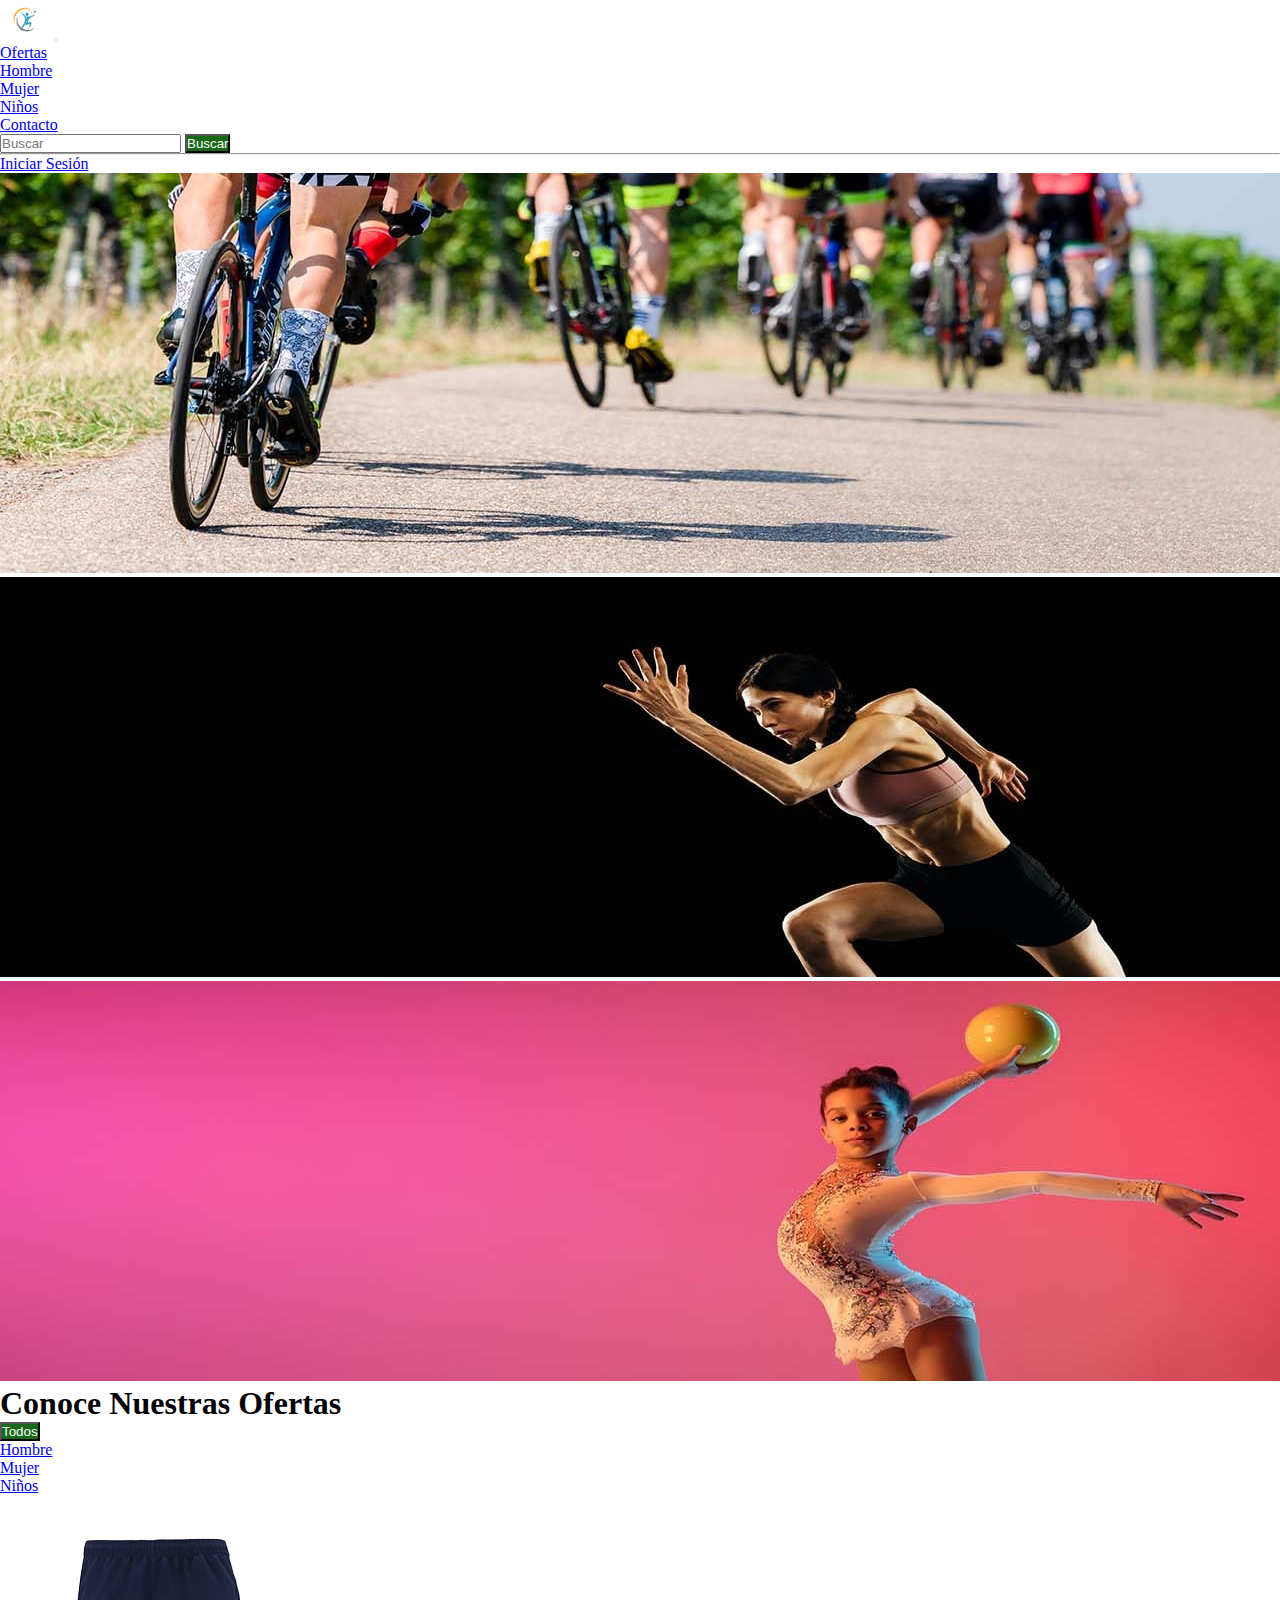
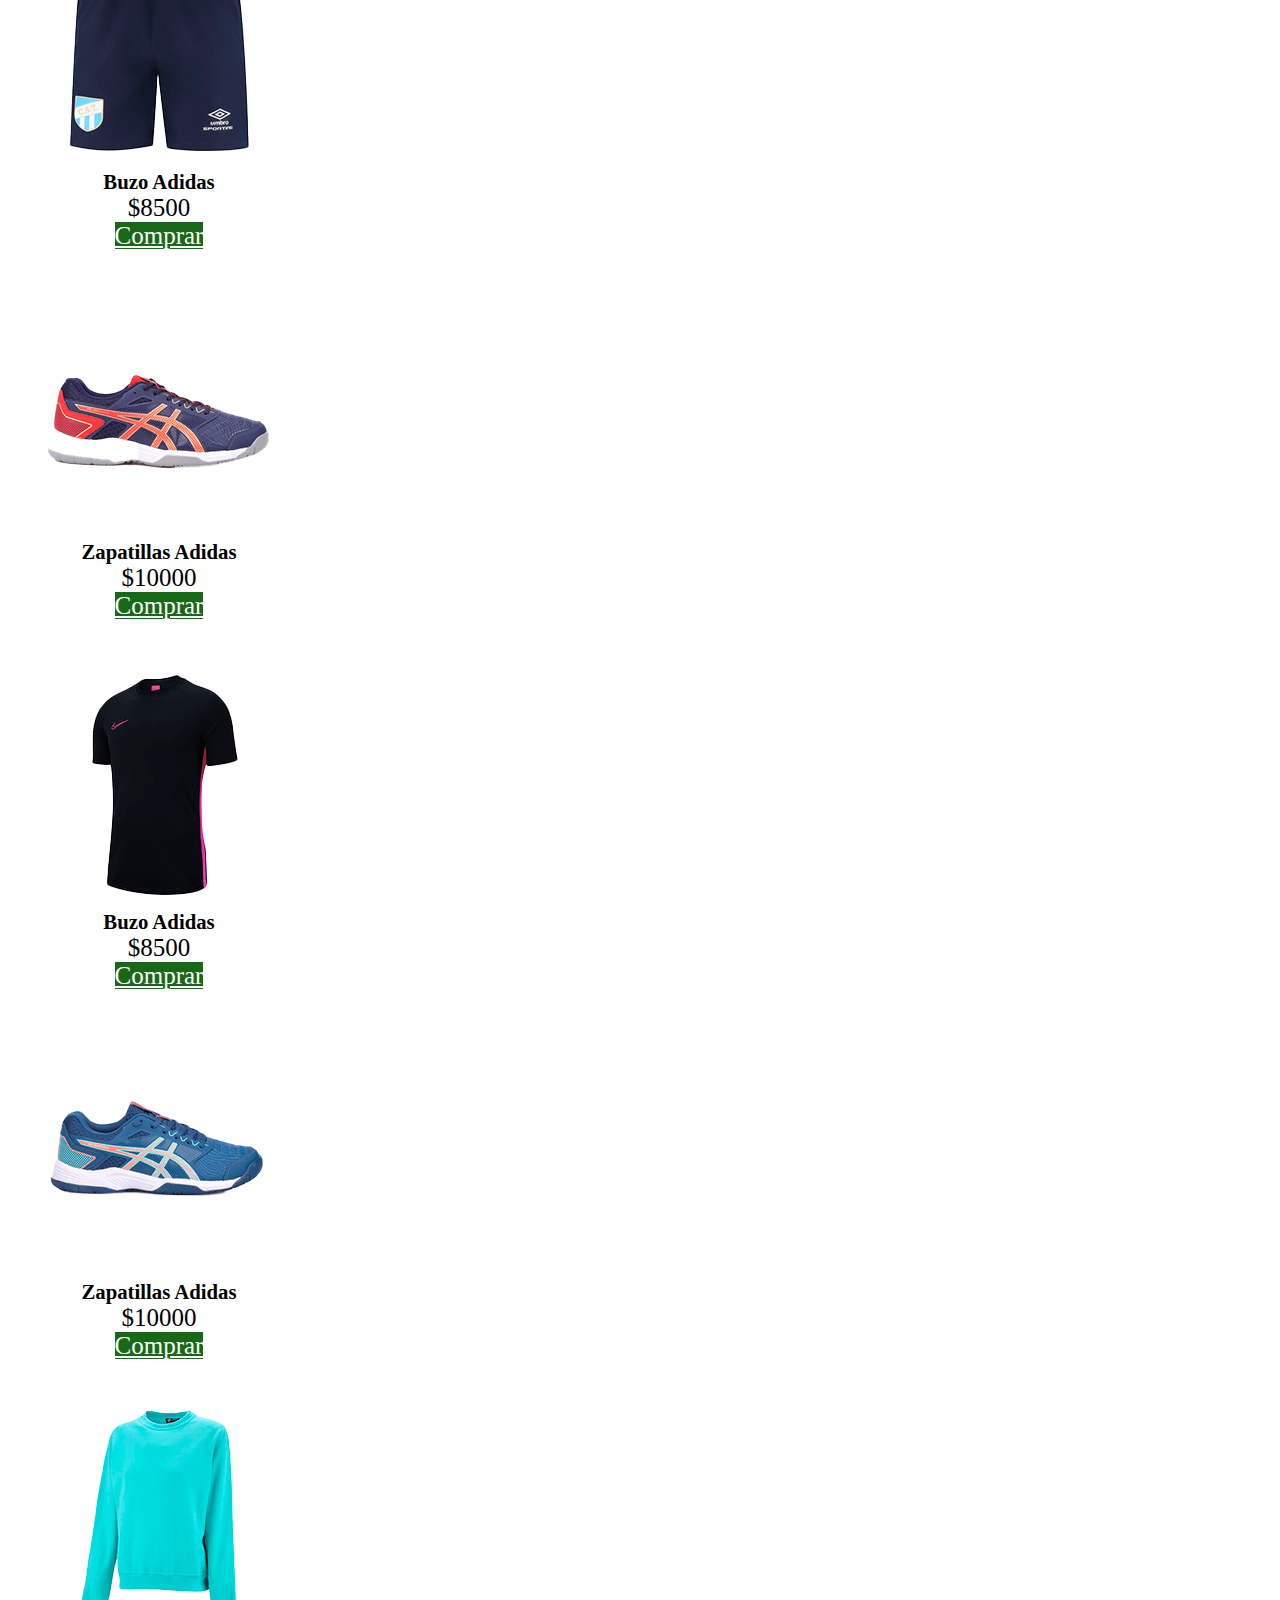
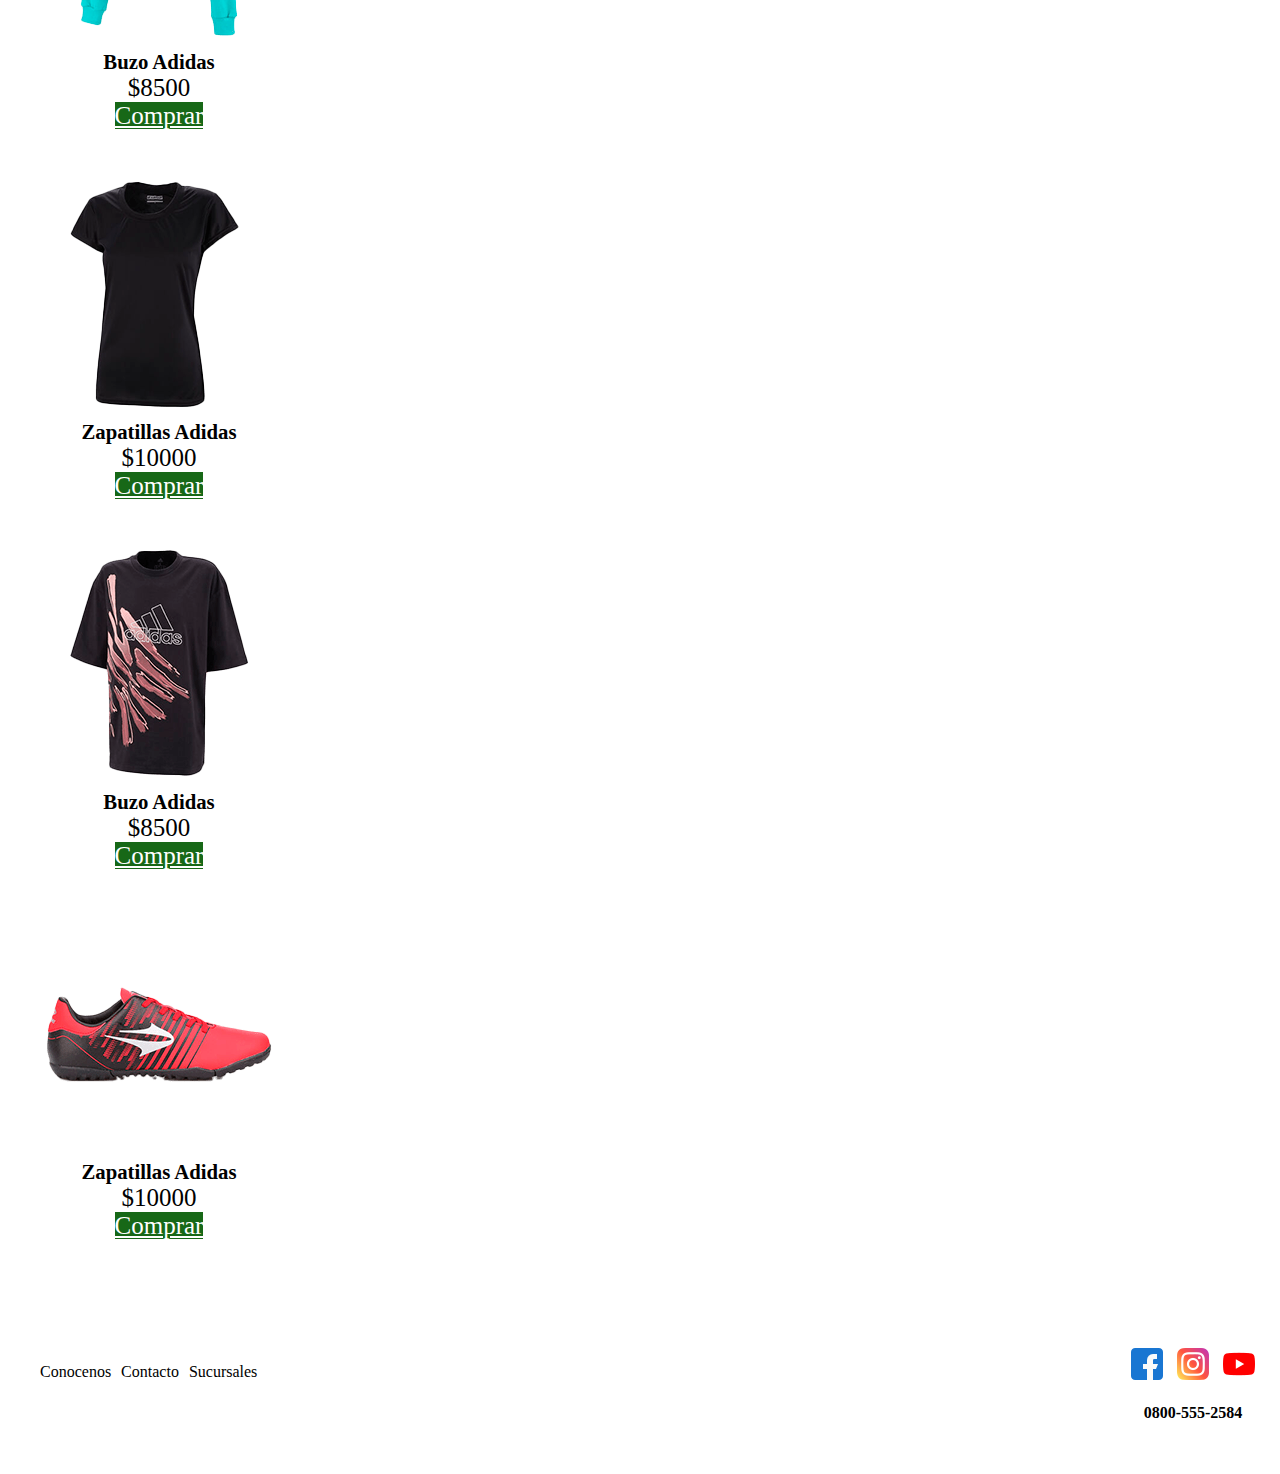
==== index.html @ 524934ec "Se corrige los martenes del margenes derecho e izquierdo del footer y del nav" ====
<!DOCTYPE html>
<html lang="en">
<head>
    <meta charset="UTF-8">
    <meta http-equiv="X-UA-Compatible" content="IE=edge">
    <meta name="viewport" content="width=device-width, initial-scale=1.0">
    <meta name="keywords" content="deportes, zapatillas, futbol, tennis, basketball, handball, indumentaria, addidas, nike, puma, reebook, argentina, boca, river, independiente, messi, barcelona, 
    psg, di maria, juventos, libertadores, buzos, camperas, abrigo, niños, mujer, hombre">
    <meta name="description" content="Nike - Addidas - Puma - Toda la ropa deportiva que buscas la encontras en SporNet, vas a encontrar los mejores precios y la mejor financiación. Acercate
    a cualquiera de nuestras sucursales">

    <title>SporNet - Nuestras Ofertas</title>

    <!--Fuentes-->
    

    <!--FAVICON-->
    <link  rel="icon"   href="asset/img/logo.png" type="image/png" />

    <!--Animaciones AOS-->
    <link href="https://unpkg.com/aos@2.3.1/dist/aos.css" rel="stylesheet">

    <!-- CSS only  Bootstrap-->
    <link href="https://cdn.jsdelivr.net/npm/bootstrap@5.2.0-beta1/dist/css/bootstrap.min.css" rel="stylesheet" integrity="sha384-0evHe/X+R7YkIZDRvuzKMRqM+OrBnVFBL6DOitfPri4tjfHxaWutUpFmBp4vmVor" crossorigin="anonymous">

    <!-- CSS Propio-->
    <link rel="stylesheet" href="asset/css/style.css">

</head>

<body class="container-fluid">

    <!--Fila para el navbar-->
    <div class="row bg-success">
        <div class="col-12">

            <nav class="navbar navbar-expand-lg">
                <div class="container-fluid">
                  <a class="navbar-brand col-lg-2 " href="index.html"><img class="logo w-25 rounded-circle" src="asset/img/logo.png" alt=""></a>
                  <button class="navbar-toggler" type="button" data-bs-toggle="collapse" data-bs-target="#navbarSupportedContent" aria-controls="navbarSupportedContent" aria-expanded="false" aria-label="Toggle navigation">
                    <span class="navbar-toggler-icon"></span>
                  </button>
                  <div class="collapse navbar-collapse" id="navbarSupportedContent">
                    <ul class="navbar-nav me-auto mb-2 mb-lg-0 col-lg-4">
                      <li class="nav-item">
                        <a class="nav-link active" aria-current="page" href="index.html">Ofertas</a>
                      </li>
                      <li class="nav-item">
                        <a class="nav-link" href="pages/hombre.html">Hombre</a>
                      </li>
                      <li class="nav-item">
                        <a class="nav-link" href="pages/mujer.html">Mujer</a>
                      </li>
                      <li class="nav-item">
                        <a class="nav-link" href="pages/ninos.html">Niños</a>
                      </li>
                      <li class="nav-item">
                        <a class="nav-link" href="pages/contacto.html">Contacto</a>
                      </li>                      
                    </ul>
                    
                    <form class="d-flex col-lg-4" role="search">
                      <input class="form-control me-2 " type="search" placeholder="Buscar" aria-label="Search">
                      <button class="btn btn-outline-dark" type="submit">Buscar</button>
                    </form>

                    <hr>
                    <a class="nav-link col-lg-2 mx-2 text-end" href="#">Iniciar Sesión</a>
                  </div>
                </div>
              </nav>
        </div>
    </div>
    <!-- Fin Fila para el navbar-->


    <!-- Fila para la imagen principal de cada seccion-->

    <div class="row">

      <div class="col-12">

        <div class="row" data-aos="fade-right" data-aos-delay="200">
          <div class="col-12">
            <div id="carouselExampleSlidesOnly" class="carousel slide"  data-bs-ride="carousel">
              <div class="carousel-inner">
                <div class="carousel-item active" data-bs-interval="3000">
                  <img src="asset/img/carousel/h1.jpg" class="d-block w-100" alt="...">
                </div>
                <div class="carousel-item" data-bs-interval="3000">
                  <img src="asset/img/carousel/m1.jpg" class="d-block w-100" alt="...">
                </div>
                <div class="carousel-item" data-bs-interval="3000">
                  <img src="asset/img/carousel/n1.jpg" class="d-block w-100" alt="...">
                </div>
              </div>
            </div>
          </div>
        </div>

      </div>

    </div>


    <!-- Fin para la imagen principal (carosul) de cada seccion-->


    <!-- Fila para la seccion de pruductos-->

    <div class="row">

        <div class="col-12">
          <main class="main">

              <h1 class="my-4 text-center">Conoce Nuestras Ofertas</h1>

              <div class="dropdown my-4 text-center">
                <button class="btn btn-success dropdown-toggle px-5 py-0" type="button" id="dropdownMenuButton1" data-bs-toggle="dropdown" aria-expanded="false">
                  Todos
                </button>
                <ul class="dropdown-menu" aria-labelledby="dropdownMenuButton1">
                  <li><a class="dropdown-item" href="#">Hombre</a></li>
                  <li><a class="dropdown-item" href="#">Mujer</a></li>
                  <li><a class="dropdown-item" href="#">Niños</a></li>
                </ul>
              </div>

              <!--Productos-->

              <div class="productos d-flex flex-wrap justify-content-center my-4">

                  <div class="card shadow-sm bg-body rounded tarjeta" style="width: 18rem;">
                    <img src="asset/img/productos/hombre/h0.png" class="card-img-top w-75 container-fluid" alt="...">
                    <div class="card-body text-center">
                      <h5 class="card-title">Buzo Adidas</h5>
                      <p class="card-text">$8500</p>
                      
                      <a href="#" class="btn">Comprar</a>
                    </div>
                  </div>

                  <div class="card shadow-sm bg-body rounded tarjeta" style="width: 18rem;">
                    <img src="asset/img/productos/hombre/H1.png" class="card-img-top w-75 container-fluid" alt="...">
                    <div class="card-body text-center">
                      <h5 class="card-title">Zapatillas Adidas</h5>
                      <p class="card-text">$10000</p>
                      <a href="#" class="btn">Comprar</a>
                    </div>
                  </div>

                  <div class="card shadow-sm bg-body rounded tarjeta" style="width: 18rem;">
                    <img src="asset/img/productos/hombre/H2.png" class="card-img-top w-75 container-fluid" alt="...">
                    <div class="card-body text-center">
                      <h5 class="card-title">Buzo Adidas</h5>
                      <p class="card-text">$8500</p>
                      <a href="#" class="btn">Comprar</a>
                    </div>
                  </div>

                  <div class="card shadow-sm bg-body rounded tarjeta" style="width: 18rem;">
                    <img src="asset/img/productos/mujer/M1.png" class="card-img-top w-75 container-fluid" alt="...">
                    <div class="card-body text-center">
                      <h5 class="card-title">Zapatillas Adidas</h5>
                      <p class="card-text">$10000</p>
                      <a href="#" class="btn">Comprar</a>
                    </div>
                  </div>

                  <div class="card shadow-sm bg-body rounded tarjeta" style="width: 18rem;">
                    <img src="asset/img/productos/mujer/M2.png" class="card-img-top w-75 container-fluid" alt="...">
                    <div class="card-body text-center">
                      <h5 class="card-title">Buzo Adidas</h5>
                      <p class="card-text">$8500</p>
                      <a href="#" class="btn">Comprar</a>
                    </div>
                  </div>

                  <div class="card shadow-sm bg-body rounded tarjeta" style="width: 18rem;">
                    <img src="asset/img/productos/mujer/M3.png" class="card-img-top w-75 container-fluid" alt="...">
                    <div class="card-body text-center">
                      <h5 class="card-title">Zapatillas Adidas</h5>
                      <p class="card-text">$10000</p>
                      <a href="#" class="btn">Comprar</a>
                    </div>
                  </div>

                  <div class="card shadow-sm bg-body rounded tarjeta" style="width: 18rem;">
                    <img src="asset/img/productos/ninos/N1.png" class="card-img-top w-75 container-fluid" alt="...">
                    <div class="card-body text-center">
                      <h5 class="card-title">Buzo Adidas</h5>
                      <p class="card-text">$8500</p>
                      <a href="#" class="btn">Comprar</a>
                    </div>
                  </div>

                  <div class="card shadow-sm bg-body rounded tarjeta" style="width: 18rem;">
                    <img src="asset/img/productos/ninos/N2.png" class="card-img-top w-75 container-fluid" alt="...">
                    <div class="card-body text-center">
                      <h5 class="card-title">Zapatillas Adidas</h5>
                      <p class="card-text">$10000</p>
                      <a href="#" class="btn">Comprar</a>
                    </div>
                  </div>

              </div>


          </main>
        </div>

    </div>
    <!-- Fin  para la seccion de pruductos-->



    <!-- Fila para footer-->
    <div class="row bg-success">
      <div class="col-12">

          <footer class="footer ">
              <div class="linkFooter col-12 col-lg-3 justify-content-center">
                  <a href="#"><li>Conocenos</li></a>
                  <a href="pages/contacto.html"><li>Contacto</li></a>
                  <a href="#"><li>Sucursales</li></a>
              </div>
      
              <div class="col-9 col-sm-7 col-md-6 col-lg-4">
                  <iframe class="footerIframe" src="https://www.google.com/maps/embed?pb=!1m18!1m12!1m3!1d3283.864889562669!2d-58.40855568491956!3d-34.60757788045854!2m3!1f0!2f0!3f0!3m2!1i1024!2i768!4f13.1!3m3!1m2!1s0x95bccaf279904e55%3A0xa736a6eaf2689b2c!2sSolo%20Deportes!5e0!3m2!1ses!2sar!4v1653153748368!5m2!1ses!2sar" width="300" height="250" style="border:0;" allowfullscreen="" loading="lazy" referrerpolicy="no-referrer-when-downgrade">
                  Ubicación</iframe>
              </div>
      
              <div class="redesFooter col-12 col-lg-3 text-center">
              
                  <div>
                      <a href="#"><img src="asset/img/iconosRedes/facebook.png" alt=""></a> <!--Facebook-->
                      <a href="#"><img src="asset/img/iconosRedes/instagram.png" alt=""></a> <!--Instagram-->
                      <a href="#"><img src="asset/img/iconosRedes/youtube.png" alt=""></a> <!--YouTube-->
                  </div>                

                  <p class="telFooter">0800-555-2584</p>
              </div>
          </footer>

      </div>
    </div>
    
    <!-- Fin Fila para footer-->

    <!--JS para animaciones AOS-->
    <script src="https://unpkg.com/aos@2.3.1/dist/aos.js"></script>
    <script>
      AOS.init();
    </script>

    <!-- JavaScript Bundle with Popper -->
    <script src="https://cdn.jsdelivr.net/npm/bootstrap@5.2.0-beta1/dist/js/bootstrap.bundle.min.js" integrity="sha384-pprn3073KE6tl6bjs2QrFaJGz5/SUsLqktiwsUTF55Jfv3qYSDhgCecCxMW52nD2" crossorigin="anonymous"></script>

</body>

</html>
---- asset/css/style.css ----
@charset "UTF-8";
/*Reseteo*/
* {
  padding: 0;
  margin: 0;
  box-sizing: border-box;
}

/*Variables*/
/*Se crea esta variable para cumplior con las consignas del desafio ya que no haria falta porqueno se reutiliza muchas veces*/
/*Estilos para las card cuando se pasa por encima*/
/* .tarjeta:hover{
    border: 3px solid $colorLink;
    margin-bottom: 0px;
    cursor: pointer;
} */
/*Se realiza map-get()*/
.tarjeta {
  color: #000;
  font-size: 25px;
  text-align: center;
  padding: 15px;
  margin: 15px;
  border-radius: 20px;
}
.tarjeta:hover {
  border: 3px solid #000;
  margin-bottom: 0px;
  cursor: pointer;
}

/*Modificamos algunos propiedades de la clase btn*/
.btn, .btn-contacto {
  background-color: rgb(23, 104, 23);
  color: white;
}
.btn:hover, .btn-contacto:hover {
  background-color: rgb(26, 63, 26);
  box-shadow: 2px 2px 2px black inset;
  color: white;
}

/*Reutilizamos la clase btn y extendemos para agregar propiedades a los botones del formulario del contacto*/
.btn-contacto {
  background-color: rgb(67, 196, 55);
  padding: 10px 30px;
}
.btn-contacto:hover {
  background-color: rgb(17, 122, 61);
  color: white;
}

/*Footer*/ /*El footer no lo sacamos de Bootstrap, se generó de 0, como así tambien sus estilos*/
/*Se crea mixin para reutilizar el display flex y flex-direction del footer ya que utilizan las mias propiedades*/
.footer {
  /* display: flex;
  flex-direction: column; */
  display: flex;
  flex-direction: column;
  align-items: center;
  padding: 10px 20px;
}
.footer .linkFooter {
  display: flex;
  list-style: none;
  margin: 20px 15px;
}
.footer .linkFooter a {
  color: #000; /*#37b611*/
  text-decoration: none;
  margin: 0 5px;
  font-weight: 500;
}
.footer .linkFooter a:hover {
  font-size: 1.5em;
  margin: 0;
}
.footer .footerIframe {
  width: 100%;
  height: 95%;
  margin: 15px 0;
}
.footer .redesFooter {
  /* display: flex;
  flex-direction: column; */
  display: flex;
  flex-direction: column;
  color: #000;
  margin-top: 25px;
}
.footer .redesFooter h3 {
  margin-bottom: 20px;
  text-align: center;
}
.footer .redesFooter a {
  margin: 0 5px;
}
.footer .redesFooter img:hover {
  width: 25px;
  height: 25px;
}
.footer .redesFooter .telFooter {
  text-align: center;
  margin-top: 20px;
  font-weight: bold;
}

/* ********* ANIMACIONES ***************/
/*Header*/
.logo {
  width: 50px;
  animation-duration: 4s;
  animation-name: aparecer;
  animation-iteration-count: 1;
}

/*Se agrega esta animacion sobre el logo, al iniciar al pagina aparece el logo*/
@keyframes aparecer {
  0% {
    opacity: 0;
  }
  100% {
    opacity: 1;
  }
}
/****** MEDIA QUERIES******/
@media (min-width: 1200px) {
  /*El grid es igual ya que no modifican las ubiucaciones de las partes del contenedor general*/
  /*Lo unico que se modifica es la ubicacion de los productos*/
  /*y cuando utilicemnos boostrap voy a modificar el header y menu para la version mobile*/
  .footer {
    display: flex;
    flex-direction: row;
    justify-content: space-between;
  }
}/*# sourceMappingURL=style.css.map */
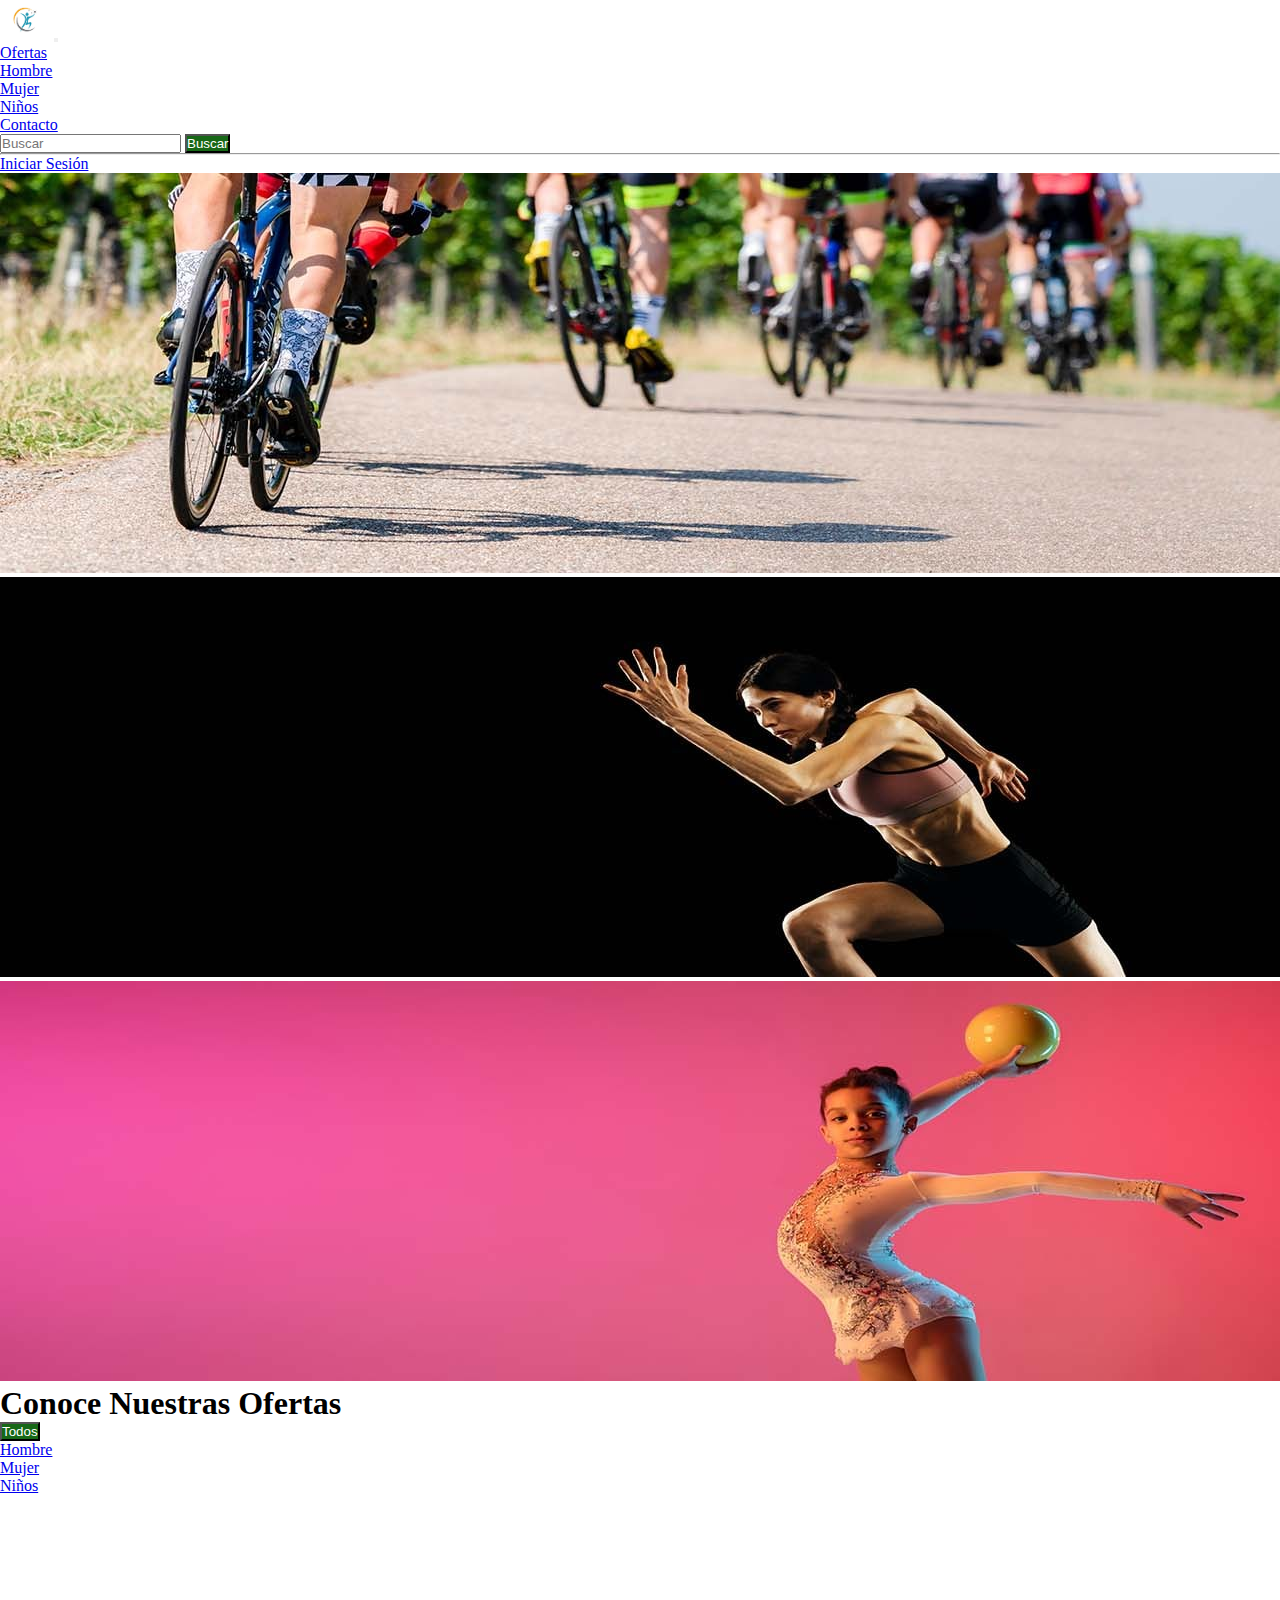
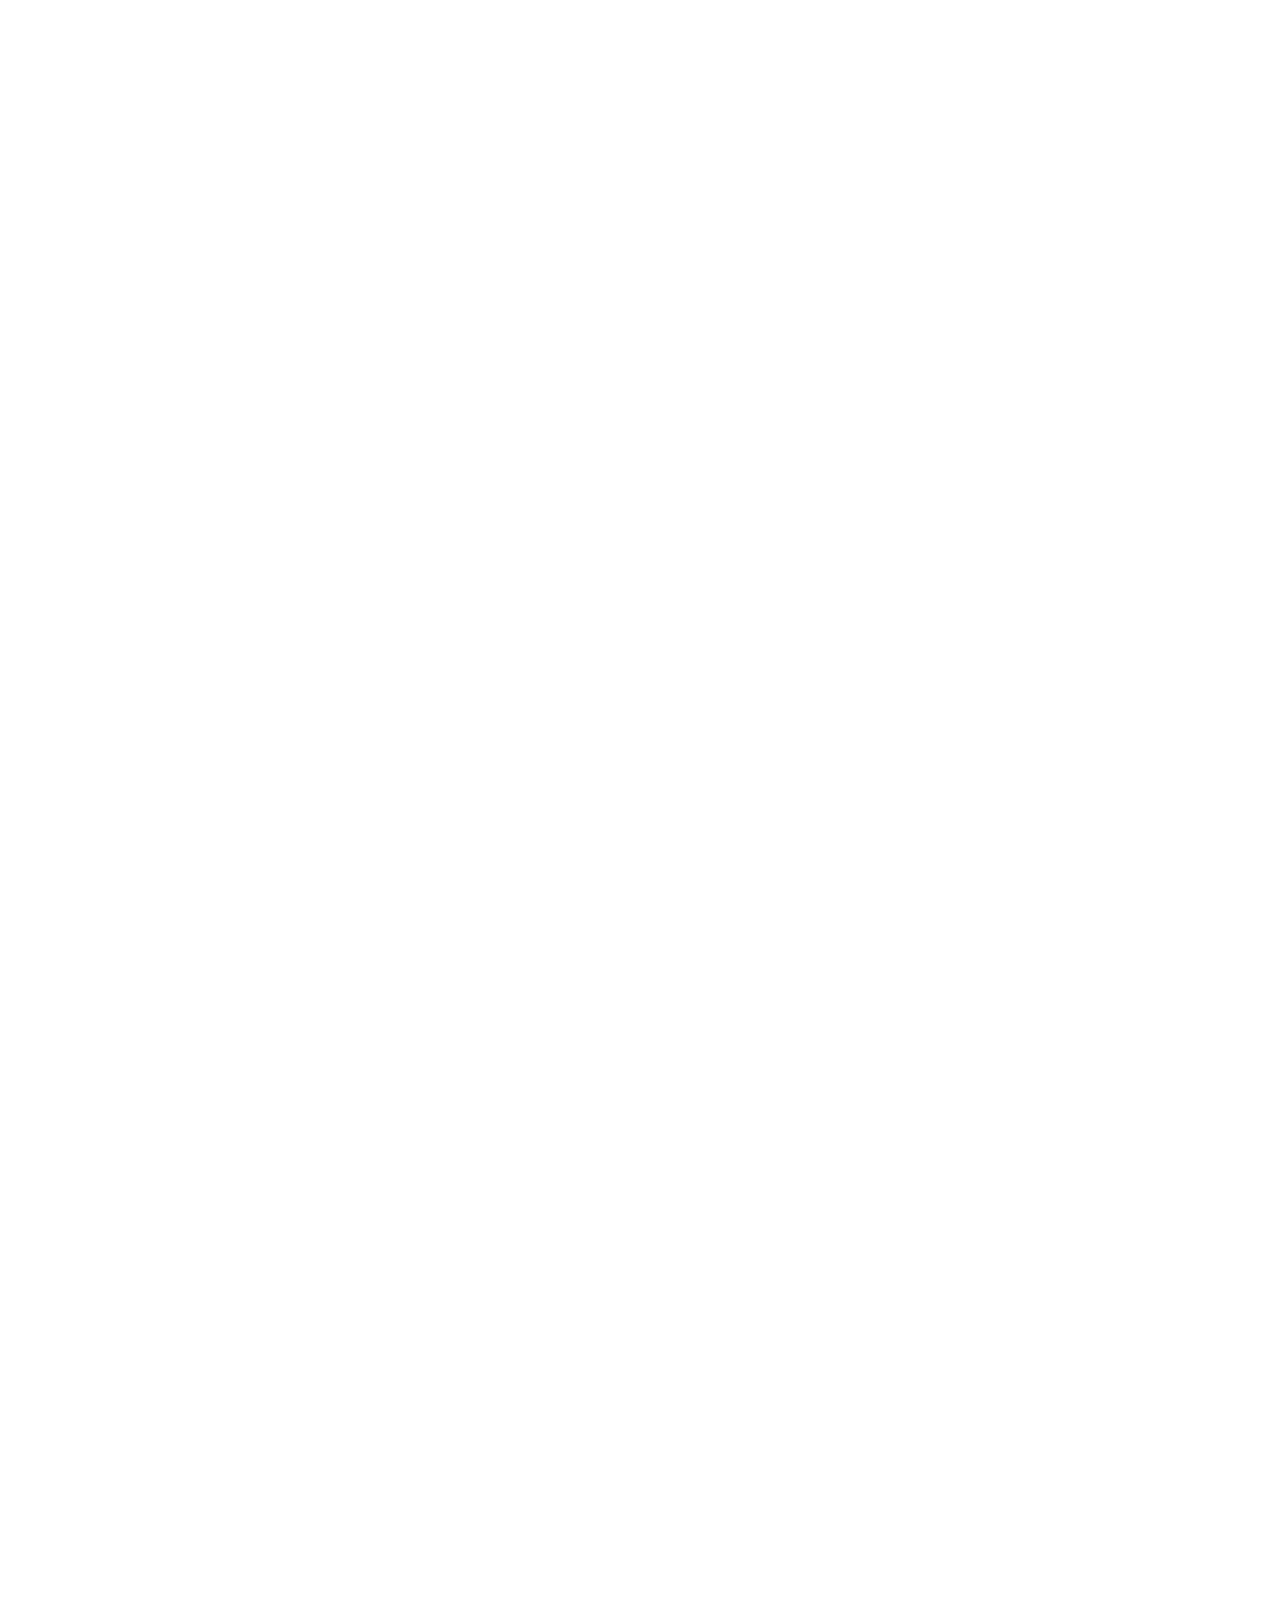
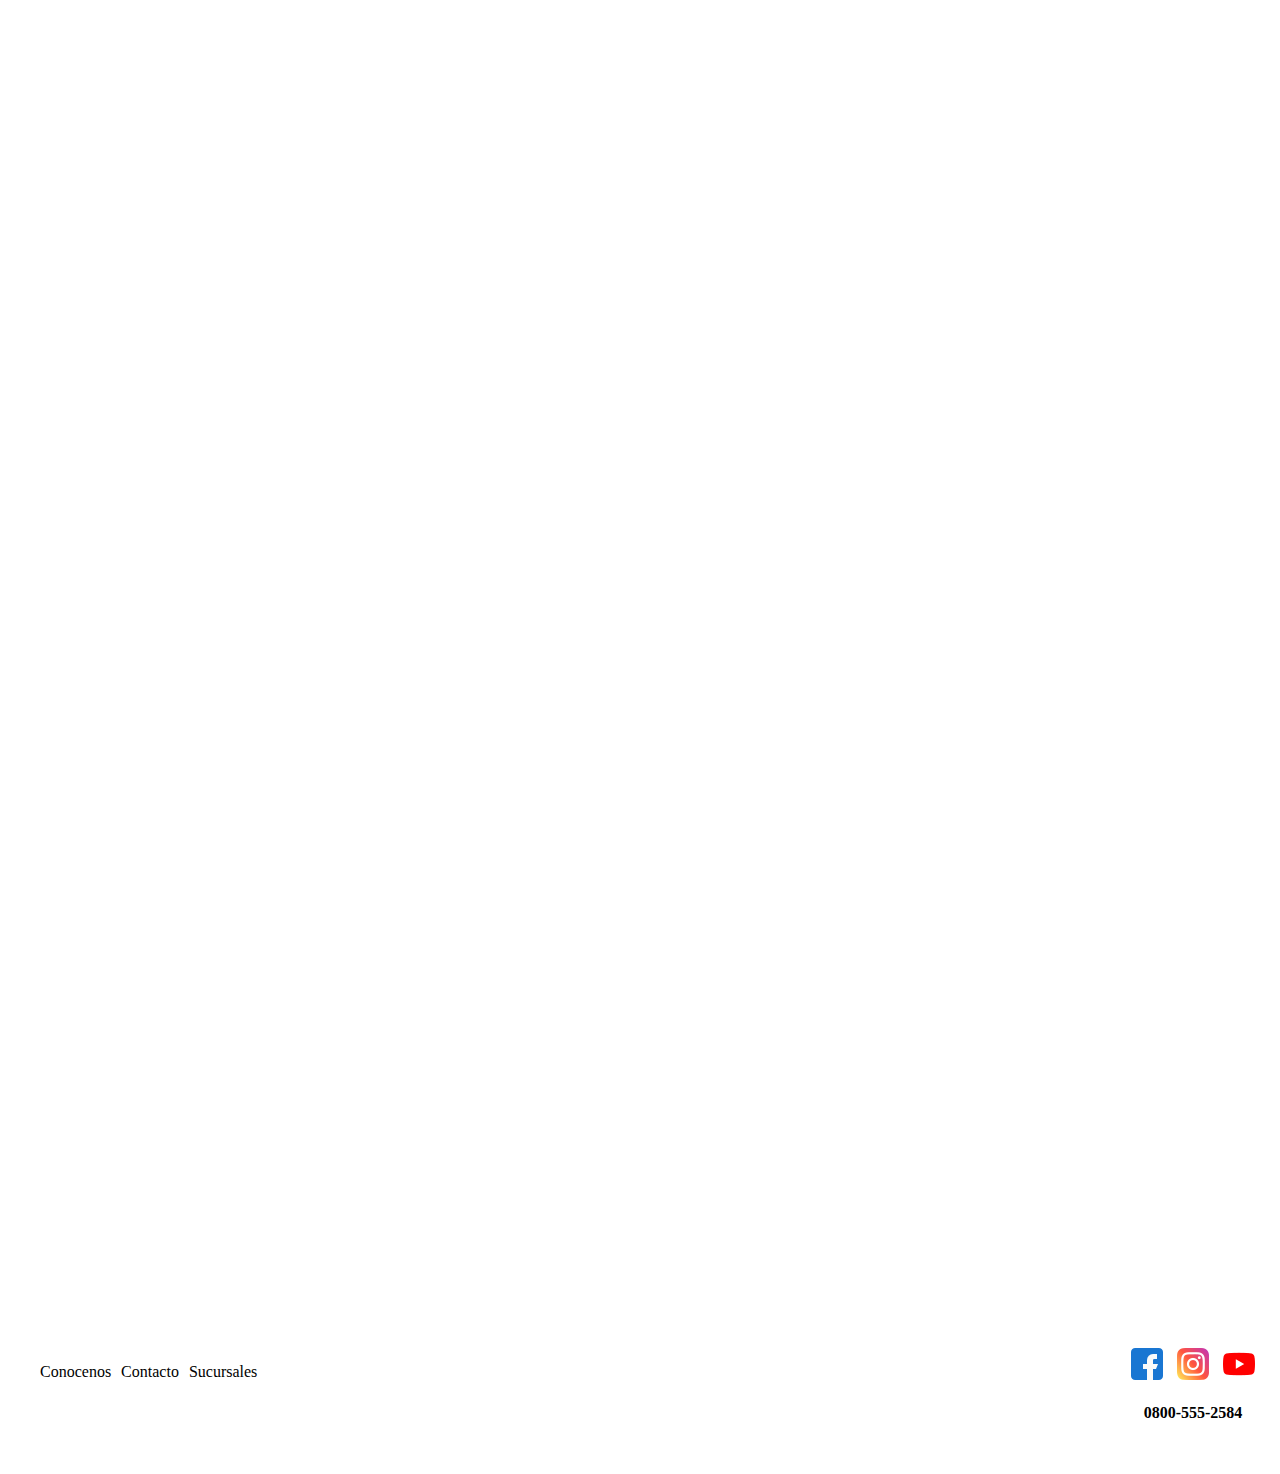
==== commit 990b4043: "Se agrega estilos a las tarjetas, atributo alt a las img, link a las redes sociales con atributo tar" ====
--- a/index.html
+++ b/index.html
@@ -31,12 +31,12 @@
 <body class="container-fluid">
 
     <!--Fila para el navbar-->
-    <div class="row bg-success">
+    <div class="row bg-success sticky-top">
         <div class="col-12">
 
             <nav class="navbar navbar-expand-lg">
                 <div class="container-fluid">
-                  <a class="navbar-brand col-lg-2 " href="index.html"><img class="logo w-25 rounded-circle" src="asset/img/logo.png" alt=""></a>
+                  <a class="navbar-brand col-lg-2 " href="index.html"><img class="logo w-25 rounded-circle" src="asset/img/logo.png" alt="Logo de SporNet"></a>
                   <button class="navbar-toggler" type="button" data-bs-toggle="collapse" data-bs-target="#navbarSupportedContent" aria-controls="navbarSupportedContent" aria-expanded="false" aria-label="Toggle navigation">
                     <span class="navbar-toggler-icon"></span>
                   </button>
@@ -81,17 +81,17 @@
       <div class="col-12">
 
         <div class="row" data-aos="fade-right" data-aos-delay="200">
-          <div class="col-12">
+          <div class="col-12 px-0">
             <div id="carouselExampleSlidesOnly" class="carousel slide"  data-bs-ride="carousel">
               <div class="carousel-inner">
                 <div class="carousel-item active" data-bs-interval="3000">
-                  <img src="asset/img/carousel/h1.jpg" class="d-block w-100" alt="...">
+                  <img src="asset/img/carousel/h1.jpg" class="d-block w-100" alt="imagen ciclistas">
                 </div>
                 <div class="carousel-item" data-bs-interval="3000">
-                  <img src="asset/img/carousel/m1.jpg" class="d-block w-100" alt="...">
+                  <img src="asset/img/carousel/m1.jpg" class="d-block w-100" alt="imagen mujer corriendo">
                 </div>
                 <div class="carousel-item" data-bs-interval="3000">
-                  <img src="asset/img/carousel/n1.jpg" class="d-block w-100" alt="...">
+                  <img src="asset/img/carousel/n1.jpg" class="d-block w-100" alt="imagen niña gimnasia artistica">
                 </div>
               </div>
             </div>
@@ -130,8 +130,8 @@
 
               <div class="productos d-flex flex-wrap justify-content-center my-4">
 
-                  <div class="card shadow-sm bg-body rounded tarjeta" style="width: 18rem;">
-                    <img src="asset/img/productos/hombre/h0.png" class="card-img-top w-75 container-fluid" alt="...">
+                  <div class="card bg-body tarjeta" style="width: 18rem;" data-aos="fade-down" data-aos-easing="linear" data-aos-duration="600">
+                    <img src="asset/img/productos/hombre/h0.png" class="card-img-top w-75 container-fluid" alt="Short Atletico de Tucuman">
                     <div class="card-body text-center">
                       <h5 class="card-title">Buzo Adidas</h5>
                       <p class="card-text">$8500</p>
@@ -140,62 +140,62 @@
                     </div>
                   </div>
 
-                  <div class="card shadow-sm bg-body rounded tarjeta" style="width: 18rem;">
-                    <img src="asset/img/productos/hombre/H1.png" class="card-img-top w-75 container-fluid" alt="...">
-                    <div class="card-body text-center">
-                      <h5 class="card-title">Zapatillas Adidas</h5>
-                      <p class="card-text">$10000</p>
-                      <a href="#" class="btn">Comprar</a>
-                    </div>
-                  </div>
-
-                  <div class="card shadow-sm bg-body rounded tarjeta" style="width: 18rem;">
-                    <img src="asset/img/productos/hombre/H2.png" class="card-img-top w-75 container-fluid" alt="...">
-                    <div class="card-body text-center">
-                      <h5 class="card-title">Buzo Adidas</h5>
-                      <p class="card-text">$8500</p>
-                      <a href="#" class="btn">Comprar</a>
-                    </div>
-                  </div>
-
-                  <div class="card shadow-sm bg-body rounded tarjeta" style="width: 18rem;">
-                    <img src="asset/img/productos/mujer/M1.png" class="card-img-top w-75 container-fluid" alt="...">
-                    <div class="card-body text-center">
-                      <h5 class="card-title">Zapatillas Adidas</h5>
-                      <p class="card-text">$10000</p>
-                      <a href="#" class="btn">Comprar</a>
-                    </div>
-                  </div>
-
-                  <div class="card shadow-sm bg-body rounded tarjeta" style="width: 18rem;">
-                    <img src="asset/img/productos/mujer/M2.png" class="card-img-top w-75 container-fluid" alt="...">
-                    <div class="card-body text-center">
-                      <h5 class="card-title">Buzo Adidas</h5>
-                      <p class="card-text">$8500</p>
-                      <a href="#" class="btn">Comprar</a>
-                    </div>
-                  </div>
-
-                  <div class="card shadow-sm bg-body rounded tarjeta" style="width: 18rem;">
-                    <img src="asset/img/productos/mujer/M3.png" class="card-img-top w-75 container-fluid" alt="...">
-                    <div class="card-body text-center">
-                      <h5 class="card-title">Zapatillas Adidas</h5>
-                      <p class="card-text">$10000</p>
-                      <a href="#" class="btn">Comprar</a>
-                    </div>
-                  </div>
-
-                  <div class="card shadow-sm bg-body rounded tarjeta" style="width: 18rem;">
-                    <img src="asset/img/productos/ninos/N1.png" class="card-img-top w-75 container-fluid" alt="...">
-                    <div class="card-body text-center">
-                      <h5 class="card-title">Buzo Adidas</h5>
-                      <p class="card-text">$8500</p>
-                      <a href="#" class="btn">Comprar</a>
-                    </div>
-                  </div>
-
-                  <div class="card shadow-sm bg-body rounded tarjeta" style="width: 18rem;">
-                    <img src="asset/img/productos/ninos/N2.png" class="card-img-top w-75 container-fluid" alt="...">
+                  <div class="card bg-body  tarjeta" style="width: 18rem;" data-aos="fade-down" data-aos="fade-down" data-aos-easing="linear" data-aos-duration="600">
+                    <img src="asset/img/productos/hombre/H1.png" class="card-img-top w-75 container-fluid" alt="Zapatillas Ascis">
+                    <div class="card-body text-center">
+                      <h5 class="card-title">Zapatillas Adidas</h5>
+                      <p class="card-text">$10000</p>
+                      <a href="#" class="btn">Comprar</a>
+                    </div>
+                  </div>
+
+                  <div class="card bg-body tarjeta" style="width: 18rem;" data-aos="fade-down" data-aos="fade-down" data-aos-easing="linear" data-aos-duration="600">
+                    <img src="asset/img/productos/hombre/H2.png" class="card-img-top w-75 container-fluid" alt="Remera Nike">
+                    <div class="card-body text-center">
+                      <h5 class="card-title">Buzo Adidas</h5>
+                      <p class="card-text">$8500</p>
+                      <a href="#" class="btn">Comprar</a>
+                    </div>
+                  </div>
+
+                  <div class="card bg-body tarjeta" style="width: 18rem;" data-aos="fade-down" data-aos="fade-down" data-aos-easing="linear" data-aos-duration="600">
+                    <img src="asset/img/productos/mujer/M1.png" class="card-img-top w-75 container-fluid" alt="Zapatillas Ascis">
+                    <div class="card-body text-center">
+                      <h5 class="card-title">Zapatillas Adidas</h5>
+                      <p class="card-text">$10000</p>
+                      <a href="#" class="btn">Comprar</a>
+                    </div>
+                  </div>
+
+                  <div class="card bg-body tarjeta" style="width: 18rem;" data-aos="fade-down" data-aos="fade-down" data-aos-easing="linear" data-aos-duration="600">
+                    <img src="asset/img/productos/mujer/M2.png" class="card-img-top w-75 container-fluid" alt="Buzo mujer">
+                    <div class="card-body text-center">
+                      <h5 class="card-title">Buzo Adidas</h5>
+                      <p class="card-text">$8500</p>
+                      <a href="#" class="btn">Comprar</a>
+                    </div>
+                  </div>
+
+                  <div class="card bg-body tarjeta" style="width: 18rem;" data-aos="fade-down" data-aos="fade-down" data-aos-easing="linear" data-aos-duration="600">
+                    <img src="asset/img/productos/mujer/M3.png" class="card-img-top w-75 container-fluid" alt="Remera Reebook Mujer">
+                    <div class="card-body text-center">
+                      <h5 class="card-title">Zapatillas Adidas</h5>
+                      <p class="card-text">$10000</p>
+                      <a href="#" class="btn">Comprar</a>
+                    </div>
+                  </div>
+
+                  <div class="card bg-body tarjeta" style="width: 18rem;" data-aos="fade-down" data-aos="fade-down" data-aos-easing="linear" data-aos-duration="600">
+                    <img src="asset/img/productos/ninos/N1.png" class="card-img-top w-75 container-fluid" alt="Remera Adidas">
+                    <div class="card-body text-center">
+                      <h5 class="card-title">Buzo Adidas</h5>
+                      <p class="card-text">$8500</p>
+                      <a href="#" class="btn">Comprar</a>
+                    </div>
+                  </div>
+
+                  <div class="card bg-body tarjeta" style="width: 18rem;" data-aos="fade-down" data-aos="fade-down" data-aos-easing="linear" data-aos-duration="600">
+                    <img src="asset/img/productos/ninos/N2.png" class="card-img-top w-75 container-fluid" alt="Botines Futbol Niños">
                     <div class="card-body text-center">
                       <h5 class="card-title">Zapatillas Adidas</h5>
                       <p class="card-text">$10000</p>
@@ -233,9 +233,9 @@
               <div class="redesFooter col-12 col-lg-3 text-center">
               
                   <div>
-                      <a href="#"><img src="asset/img/iconosRedes/facebook.png" alt=""></a> <!--Facebook-->
-                      <a href="#"><img src="asset/img/iconosRedes/instagram.png" alt=""></a> <!--Instagram-->
-                      <a href="#"><img src="asset/img/iconosRedes/youtube.png" alt=""></a> <!--YouTube-->
+                      <a href="https://www.facebook.com/" target="_blank"><img src="asset/img/iconosRedes/facebook.png" alt="Icono Facebook"></a> <!--Facebook-->
+                      <a href="https://www.instagram.com/" target="_blank"><img src="asset/img/iconosRedes/instagram.png" alt="Icono Instagram"></a> <!--Instagram-->
+                      <a href="https://www.youtube.com/"  target="_blank"><img src="asset/img/iconosRedes/youtube.png" alt="Icono YouTuBe"></a> <!--YouTube-->
                   </div>                
 
                   <p class="telFooter">0800-555-2584</p>
--- a/asset/css/style.css
+++ b/asset/css/style.css
@@ -22,11 +22,18 @@
   padding: 15px;
   margin: 15px;
   border-radius: 20px;
+  box-shadow: 1px 1px 1px rgb(70, 69, 69);
 }
 .tarjeta:hover {
-  border: 3px solid #000;
   margin-bottom: 0px;
+  padding: 0;
   cursor: pointer;
+  box-shadow: 2px 2px 2px rgb(70, 69, 69) inset;
+  transition: all 50ms;
+}
+.tarjeta img {
+  /* background-color: rgba(245, 244, 244, 0.938); */
+  border-radius: 25%;
 }
 
 /*Modificamos algunos propiedades de la clase btn*/
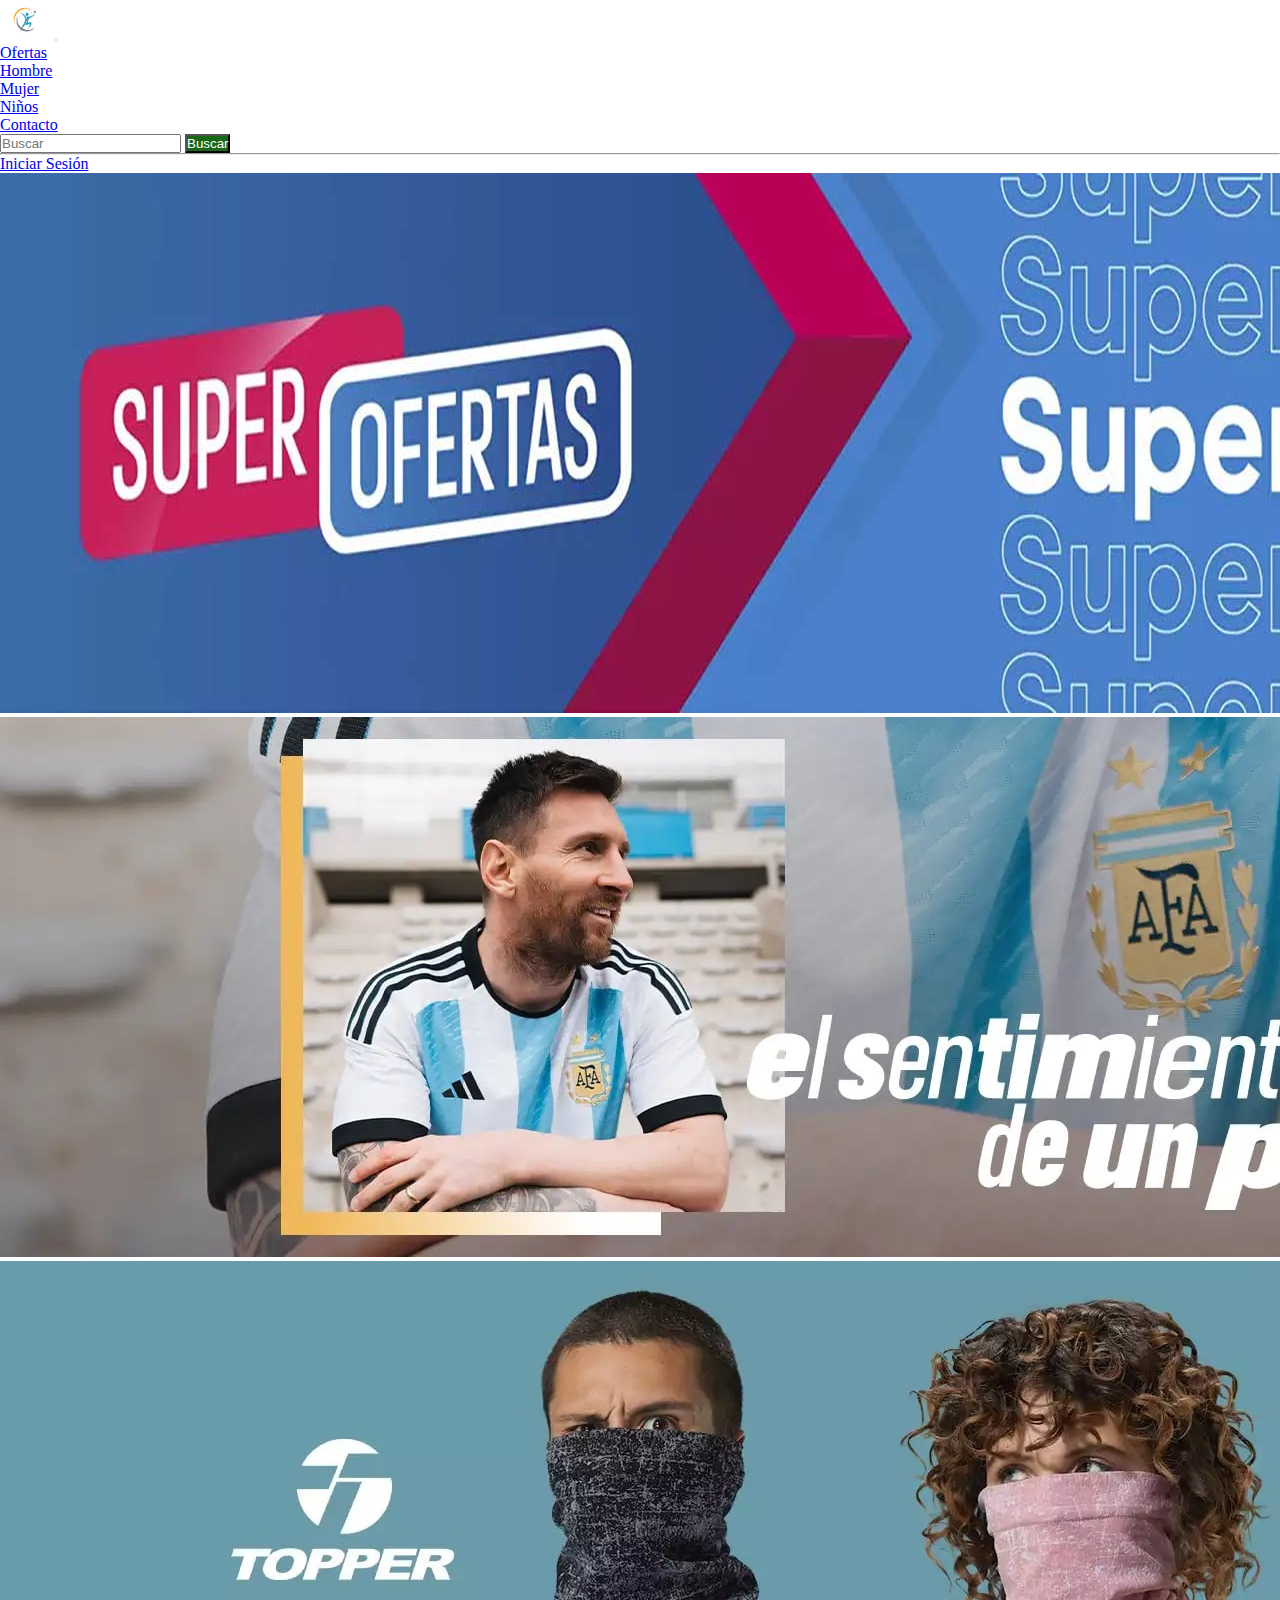
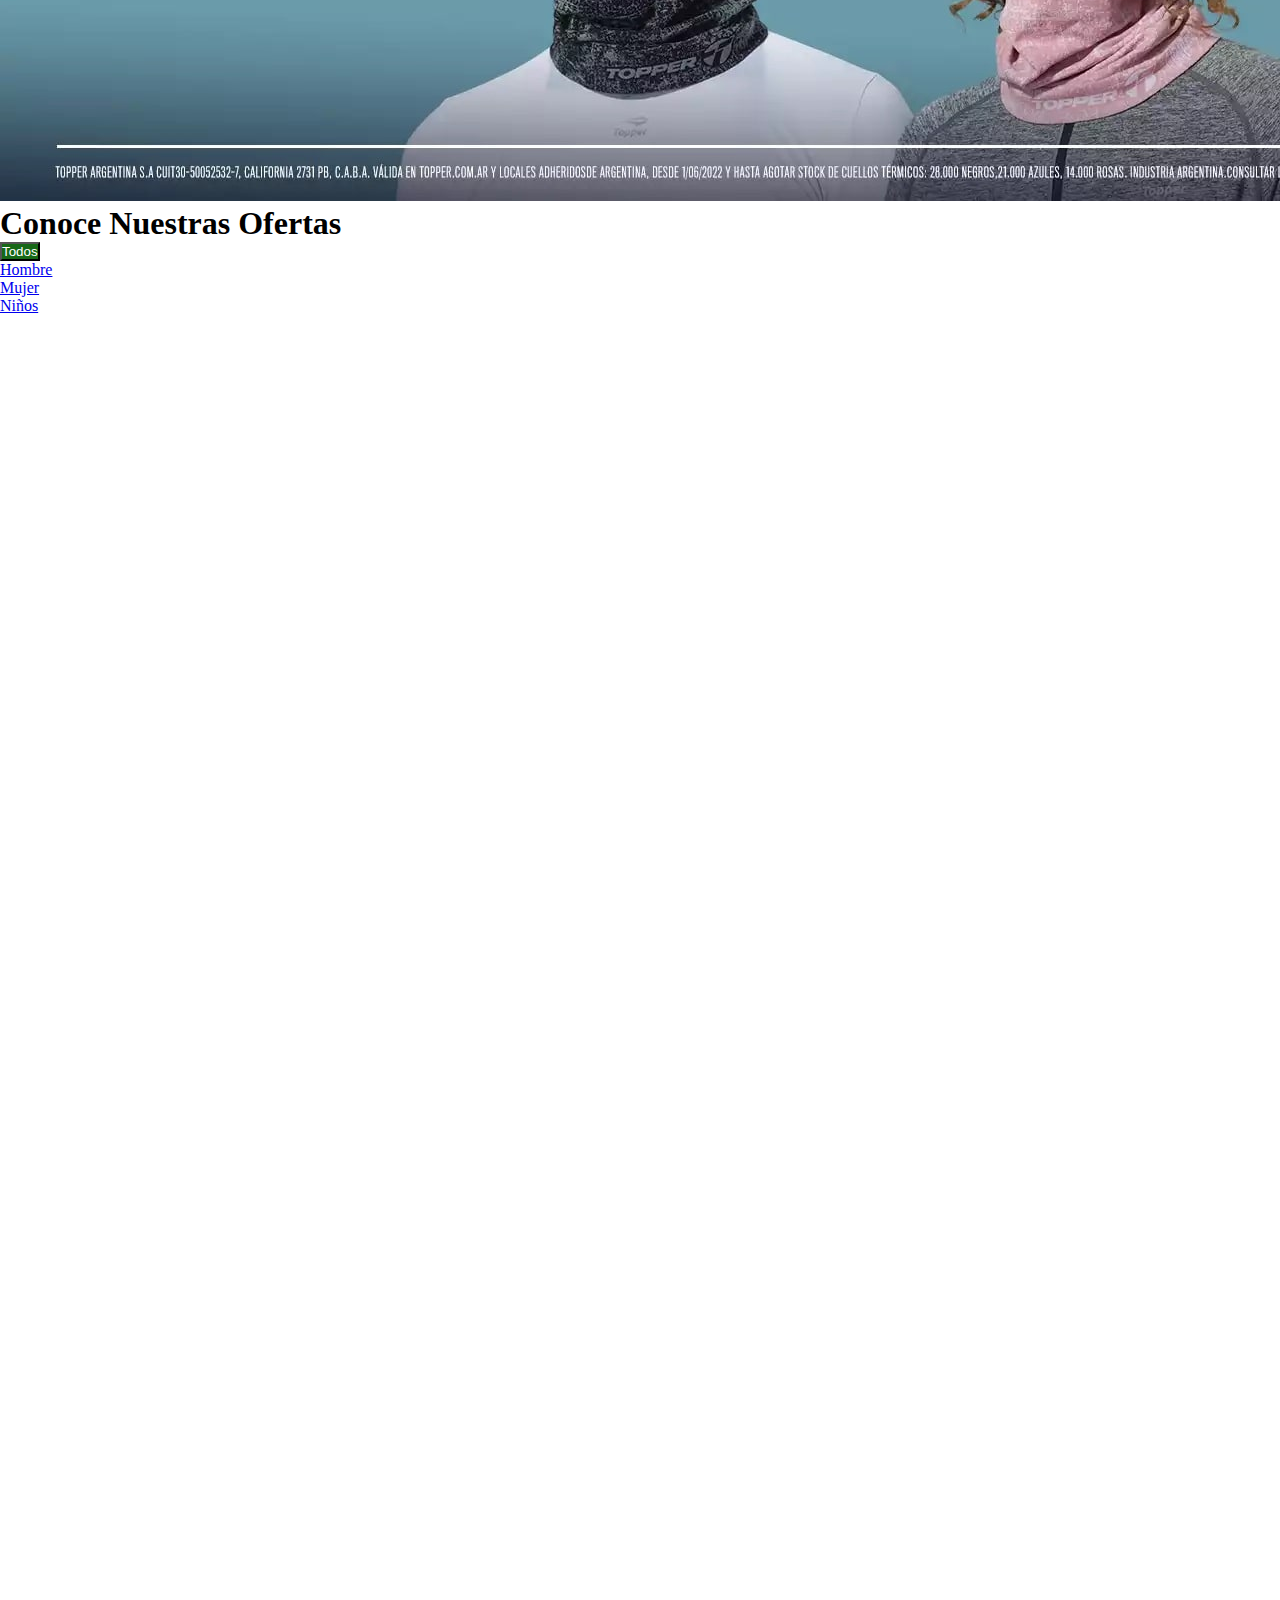
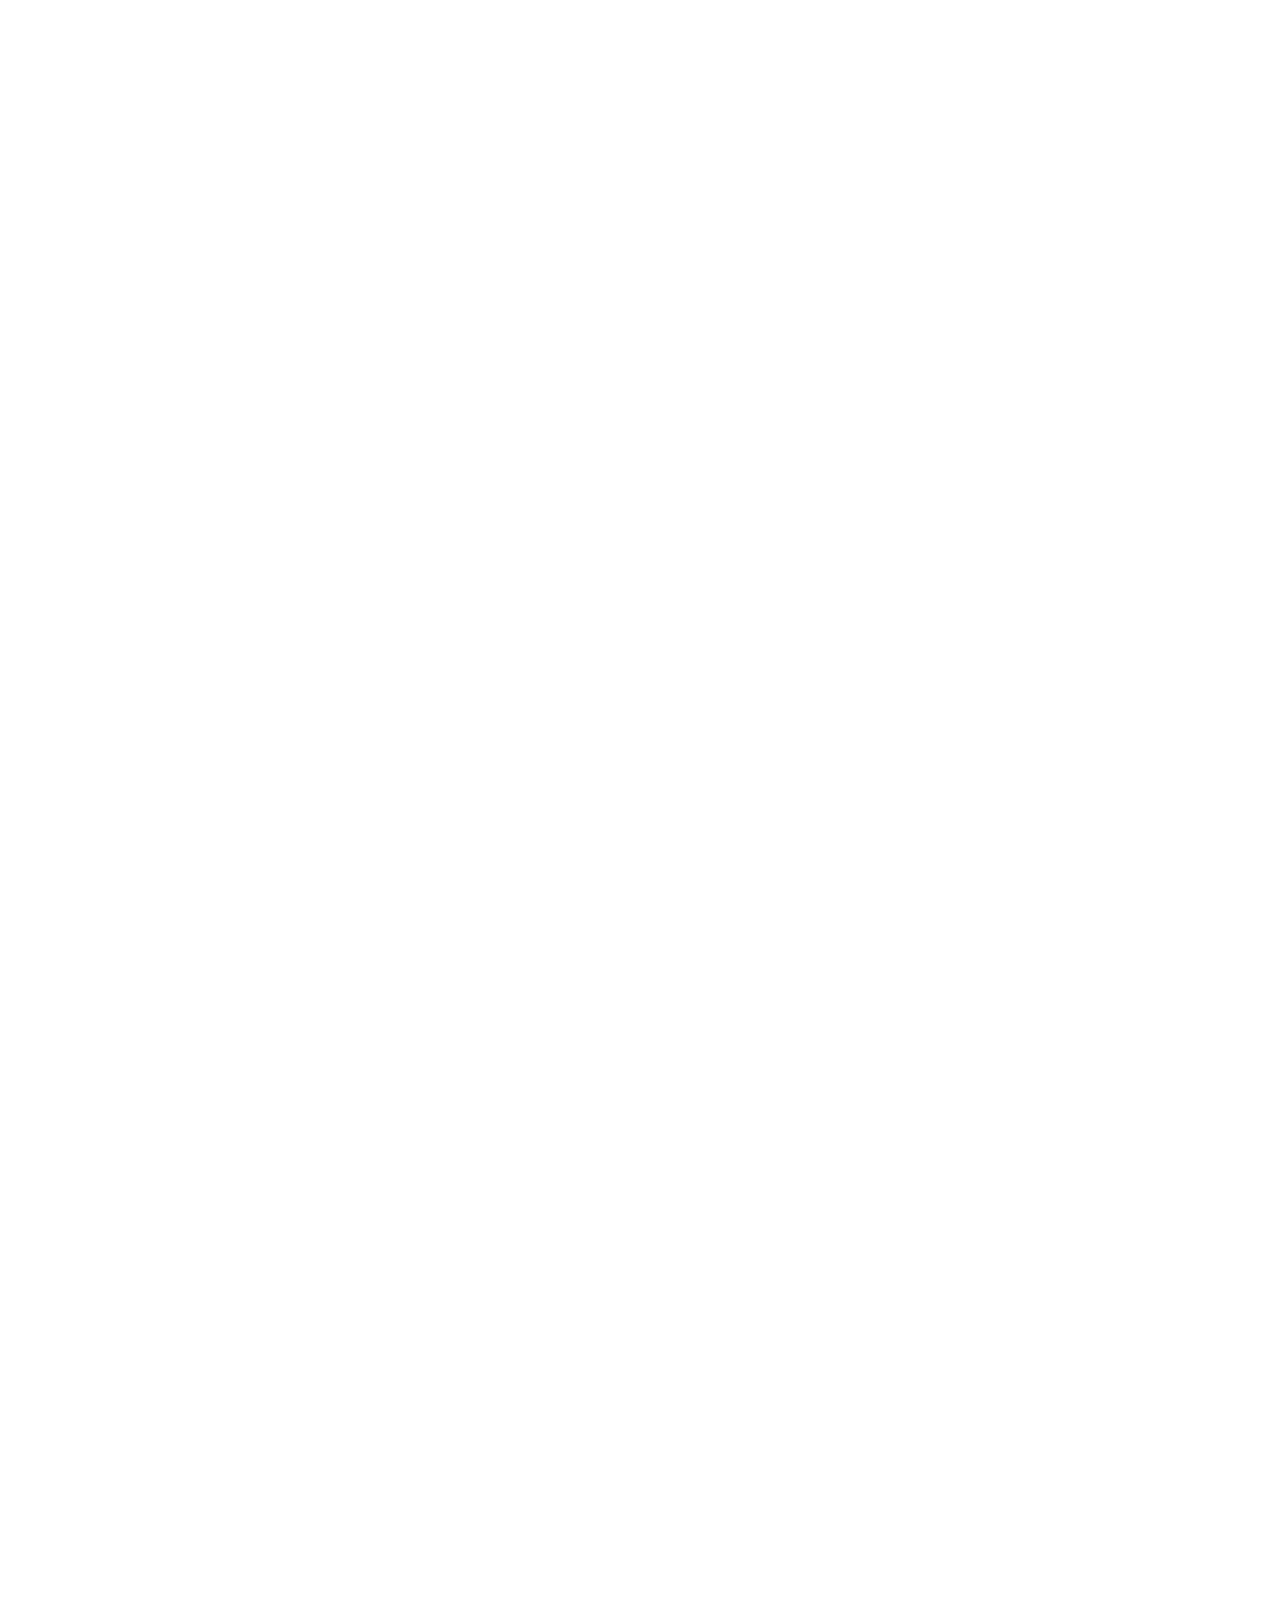
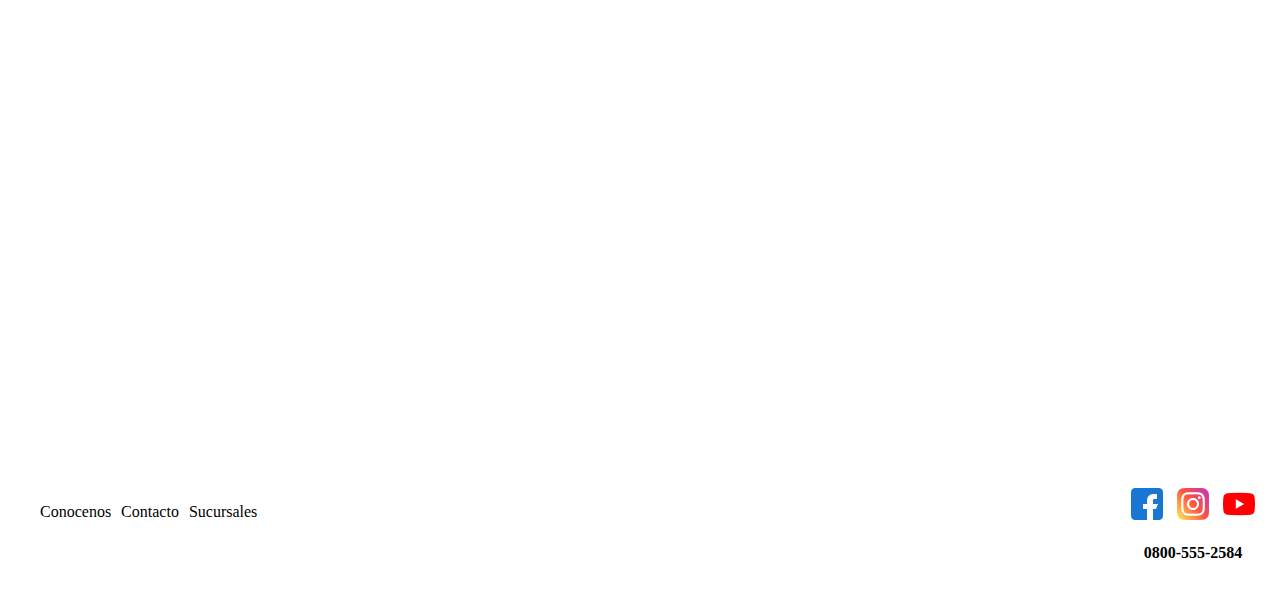
==== commit b7244767: "Se cambia borde a las tarjetas para identificarlas con cada seccion, imagenes de secciones y se agre" ====
--- a/index.html
+++ b/index.html
@@ -85,13 +85,13 @@
             <div id="carouselExampleSlidesOnly" class="carousel slide"  data-bs-ride="carousel">
               <div class="carousel-inner">
                 <div class="carousel-item active" data-bs-interval="3000">
-                  <img src="asset/img/carousel/h1.jpg" class="d-block w-100" alt="imagen ciclistas">
+                  <img src="asset/img/carousel/o2.jpg" class="d-block w-100" alt="imagen ciclistas">
                 </div>
                 <div class="carousel-item" data-bs-interval="3000">
-                  <img src="asset/img/carousel/m1.jpg" class="d-block w-100" alt="imagen mujer corriendo">
+                  <img src="asset/img/carousel/o1.jpg" class="d-block w-100" alt="imagen mujer corriendo">
                 </div>
                 <div class="carousel-item" data-bs-interval="3000">
-                  <img src="asset/img/carousel/n1.jpg" class="d-block w-100" alt="imagen niña gimnasia artistica">
+                  <img src="asset/img/carousel/o3.jpg" class="d-block w-100" alt="imagen niña gimnasia artistica">
                 </div>
               </div>
             </div>
@@ -130,75 +130,83 @@
 
               <div class="productos d-flex flex-wrap justify-content-center my-4">
 
-                  <div class="card bg-body tarjeta" style="width: 18rem;" data-aos="fade-down" data-aos-easing="linear" data-aos-duration="600">
+                  <div class="card bg-body tarjeta tarjeta--oferta" style="width: 18rem;" data-aos="fade-down" data-aos-easing="linear" data-aos-duration="600">
+                    <p class="cartel-oferta col-5">OFERTA</p>
                     <img src="asset/img/productos/hombre/h0.png" class="card-img-top w-75 container-fluid" alt="Short Atletico de Tucuman">
                     <div class="card-body text-center">
-                      <h5 class="card-title">Buzo Adidas</h5>
-                      <p class="card-text">$8500</p>
+                      <h5 class="card-title">Short Atlético Tucuman</h5>
+                      <p class="card-text">$7700</p>
                       
                       <a href="#" class="btn">Comprar</a>
                     </div>
                   </div>
 
-                  <div class="card bg-body  tarjeta" style="width: 18rem;" data-aos="fade-down" data-aos="fade-down" data-aos-easing="linear" data-aos-duration="600">
+                  <div class="card bg-body  tarjeta tarjeta--oferta" style="width: 18rem;" data-aos="fade-down" data-aos="fade-down" data-aos-easing="linear" data-aos-duration="600">
+                    <p class="cartel-oferta col-5">OFERTA</p>
                     <img src="asset/img/productos/hombre/H1.png" class="card-img-top w-75 container-fluid" alt="Zapatillas Ascis">
                     <div class="card-body text-center">
-                      <h5 class="card-title">Zapatillas Adidas</h5>
-                      <p class="card-text">$10000</p>
-                      <a href="#" class="btn">Comprar</a>
-                    </div>
-                  </div>
-
-                  <div class="card bg-body tarjeta" style="width: 18rem;" data-aos="fade-down" data-aos="fade-down" data-aos-easing="linear" data-aos-duration="600">
+                      <h5 class="card-title">Zapatillas Ascis</h5>
+                      <p class="card-text">$18000</p>
+                      <a href="#" class="btn">Comprar</a>
+                    </div>
+                  </div>
+
+                  <div class="card bg-body tarjeta tarjeta--oferta" style="width: 18rem;" data-aos="fade-down" data-aos="fade-down" data-aos-easing="linear" data-aos-duration="600">
+                    <p class="cartel-oferta col-5">OFERTA</p>
                     <img src="asset/img/productos/hombre/H2.png" class="card-img-top w-75 container-fluid" alt="Remera Nike">
                     <div class="card-body text-center">
-                      <h5 class="card-title">Buzo Adidas</h5>
-                      <p class="card-text">$8500</p>
-                      <a href="#" class="btn">Comprar</a>
-                    </div>
-                  </div>
-
-                  <div class="card bg-body tarjeta" style="width: 18rem;" data-aos="fade-down" data-aos="fade-down" data-aos-easing="linear" data-aos-duration="600">
+                      <h5 class="card-title">Remera Nike</h5>
+                      <p class="card-text">$4300</p>
+                      <a href="#" class="btn">Comprar</a>
+                    </div>
+                  </div>
+
+                  <div class="card bg-body tarjeta tarjeta--oferta" style="width: 18rem;" data-aos="fade-down" data-aos="fade-down" data-aos-easing="linear" data-aos-duration="600">
+                    <p class="cartel-oferta col-5">OFERTA</p>
                     <img src="asset/img/productos/mujer/M1.png" class="card-img-top w-75 container-fluid" alt="Zapatillas Ascis">
                     <div class="card-body text-center">
-                      <h5 class="card-title">Zapatillas Adidas</h5>
-                      <p class="card-text">$10000</p>
-                      <a href="#" class="btn">Comprar</a>
-                    </div>
-                  </div>
-
-                  <div class="card bg-body tarjeta" style="width: 18rem;" data-aos="fade-down" data-aos="fade-down" data-aos-easing="linear" data-aos-duration="600">
+                      <h5 class="card-title">Zapatillas Ascis</h5>
+                      <p class="card-text">$17500</p>
+                      <a href="#" class="btn">Comprar</a>
+                    </div>
+                  </div>
+
+                  <div class="card bg-body tarjeta tarjeta--oferta" style="width: 18rem;" data-aos="fade-down" data-aos="fade-down" data-aos-easing="linear" data-aos-duration="600">
+                    <p class="cartel-oferta col-5">OFERTA</p>
                     <img src="asset/img/productos/mujer/M2.png" class="card-img-top w-75 container-fluid" alt="Buzo mujer">
                     <div class="card-body text-center">
-                      <h5 class="card-title">Buzo Adidas</h5>
-                      <p class="card-text">$8500</p>
-                      <a href="#" class="btn">Comprar</a>
-                    </div>
-                  </div>
-
-                  <div class="card bg-body tarjeta" style="width: 18rem;" data-aos="fade-down" data-aos="fade-down" data-aos-easing="linear" data-aos-duration="600">
+                      <h5 class="card-title">Buzo Reebok</h5>
+                      <p class="card-text">$3800</p>
+                      <a href="#" class="btn">Comprar</a>
+                    </div>
+                  </div>
+
+                  <div class="card bg-body tarjeta tarjeta--oferta" style="width: 18rem;" data-aos="fade-down" data-aos="fade-down" data-aos-easing="linear" data-aos-duration="600">
+                    <p class="cartel-oferta col-5">OFERTA</p>
                     <img src="asset/img/productos/mujer/M3.png" class="card-img-top w-75 container-fluid" alt="Remera Reebook Mujer">
                     <div class="card-body text-center">
-                      <h5 class="card-title">Zapatillas Adidas</h5>
-                      <p class="card-text">$10000</p>
-                      <a href="#" class="btn">Comprar</a>
-                    </div>
-                  </div>
-
-                  <div class="card bg-body tarjeta" style="width: 18rem;" data-aos="fade-down" data-aos="fade-down" data-aos-easing="linear" data-aos-duration="600">
+                      <h5 class="card-title">Remera Reebook Negra</h5>
+                      <p class="card-text">$799</p>
+                      <a href="#" class="btn">Comprar</a>
+                    </div>
+                  </div>
+
+                  <div class="card bg-body tarjeta tarjeta--oferta" style="width: 18rem;" data-aos="fade-down" data-aos="fade-down" data-aos-easing="linear" data-aos-duration="600">
+                    <p class="cartel-oferta col-5">OFERTA</p>
                     <img src="asset/img/productos/ninos/N1.png" class="card-img-top w-75 container-fluid" alt="Remera Adidas">
                     <div class="card-body text-center">
-                      <h5 class="card-title">Buzo Adidas</h5>
-                      <p class="card-text">$8500</p>
-                      <a href="#" class="btn">Comprar</a>
-                    </div>
-                  </div>
-
-                  <div class="card bg-body tarjeta" style="width: 18rem;" data-aos="fade-down" data-aos="fade-down" data-aos-easing="linear" data-aos-duration="600">
+                      <h5 class="card-title">Remera Adidas</h5>
+                      <p class="card-text">$1199</p>
+                      <a href="#" class="btn">Comprar</a>
+                    </div>
+                  </div>
+
+                  <div class="card bg-body tarjeta tarjeta--oferta" style="width: 18rem;" data-aos="fade-down" data-aos="fade-down" data-aos-easing="linear" data-aos-duration="600">
+                    <p class="cartel-oferta col-5">OFERTA</p>
                     <img src="asset/img/productos/ninos/N2.png" class="card-img-top w-75 container-fluid" alt="Botines Futbol Niños">
                     <div class="card-body text-center">
-                      <h5 class="card-title">Zapatillas Adidas</h5>
-                      <p class="card-text">$10000</p>
+                      <h5 class="card-title">Botines Topper Niño</h5>
+                      <p class="card-text">$11999</p>
                       <a href="#" class="btn">Comprar</a>
                     </div>
                   </div>
--- a/asset/css/style.css
+++ b/asset/css/style.css
@@ -8,12 +8,28 @@
 
 /*Variables*/
 /*Se crea esta variable para cumplior con las consignas del desafio ya que no haria falta porqueno se reutiliza muchas veces*/
-/*Estilos para las card cuando se pasa por encima*/
-/* .tarjeta:hover{
-    border: 3px solid $colorLink;
-    margin-bottom: 0px;
-    cursor: pointer;
-} */
+/*map para los estilos de las tarjetas*/
+/*Se genera estas clases para poder diferenciar las tarjetas de cada seccion*/
+.tarjeta--oferta {
+  border: 5px outset rgba(247, 39, 12, 0.42);
+  border-radius: 25px 25px 25px 25px;
+}
+
+.tarjeta--hombre {
+  border: 5px outset rgba(42, 60, 247, 0.35);
+  border-radius: 25px 25px 25px 25px;
+}
+
+.tarjeta--mujer {
+  border: 5px outset rgba(197, 74, 247, 0.42);
+  border-radius: 25px 25px 25px 25px;
+}
+
+.tarjeta--ninos {
+  border: 5px outset rgba(42, 247, 44, 0.42);
+  border-radius: 25px 25px 25px 25px;
+}
+
 /*Se realiza map-get()*/
 .tarjeta {
   color: #000;
@@ -28,11 +44,10 @@
   margin-bottom: 0px;
   padding: 0;
   cursor: pointer;
-  box-shadow: 2px 2px 2px rgb(70, 69, 69) inset;
+  /* box-shadow: 2px 2px 2px rgb(70, 69, 69) inset; */
   transition: all 50ms;
 }
 .tarjeta img {
-  /* background-color: rgba(245, 244, 244, 0.938); */
   border-radius: 25%;
 }
 
@@ -57,11 +72,22 @@
   color: white;
 }
 
+/*Estilos para el cartel de Oferta, para agregarle algo mas quie diferencia a las tarjetas de otras secciones*/
+.cartel-oferta {
+  background-color: red;
+  border-radius: 25px;
+  color: white;
+  padding: 0px;
+  font-size: 17px;
+  position: relative;
+  top: 6px;
+  left: 190px;
+  padding: 5px 0px;
+}
+
 /*Footer*/ /*El footer no lo sacamos de Bootstrap, se generó de 0, como así tambien sus estilos*/
 /*Se crea mixin para reutilizar el display flex y flex-direction del footer ya que utilizan las mias propiedades*/
 .footer {
-  /* display: flex;
-  flex-direction: column; */
   display: flex;
   flex-direction: column;
   align-items: center;
@@ -88,8 +114,6 @@
   margin: 15px 0;
 }
 .footer .redesFooter {
-  /* display: flex;
-  flex-direction: column; */
   display: flex;
   flex-direction: column;
   color: #000;
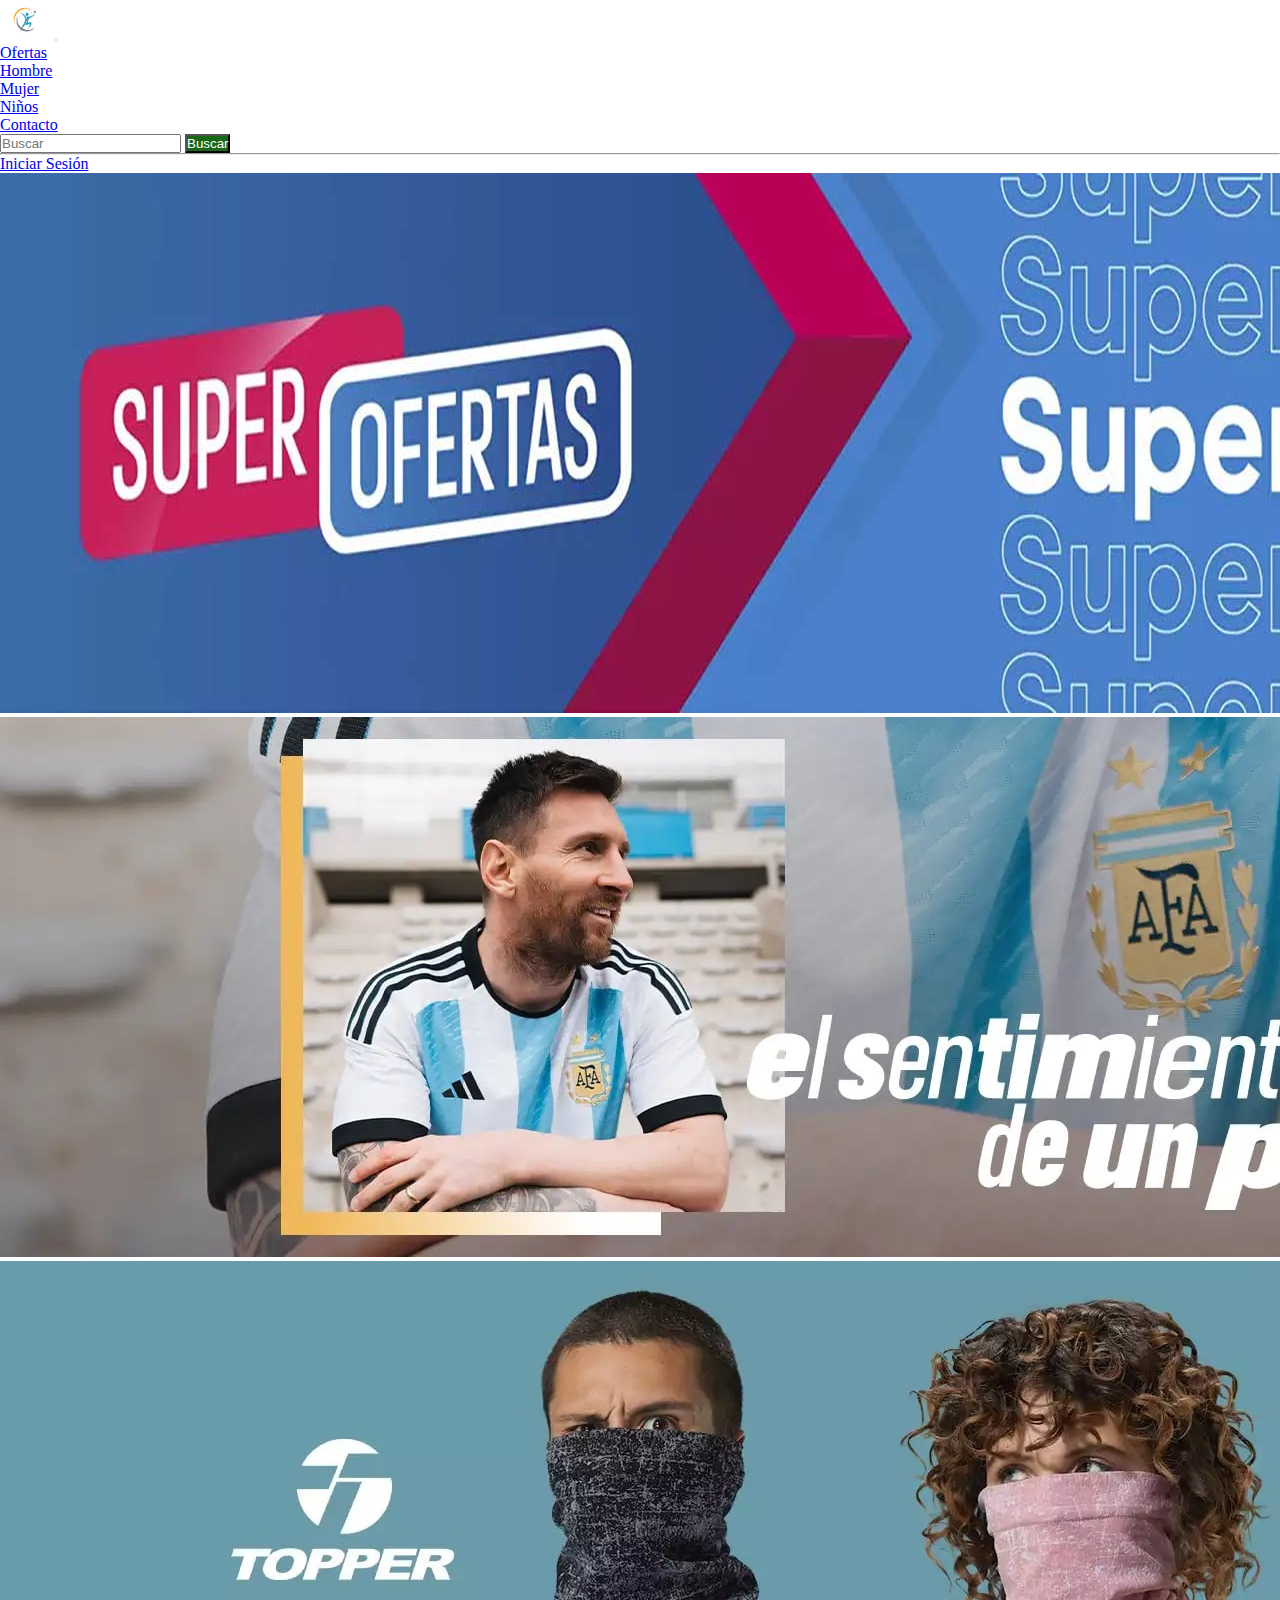
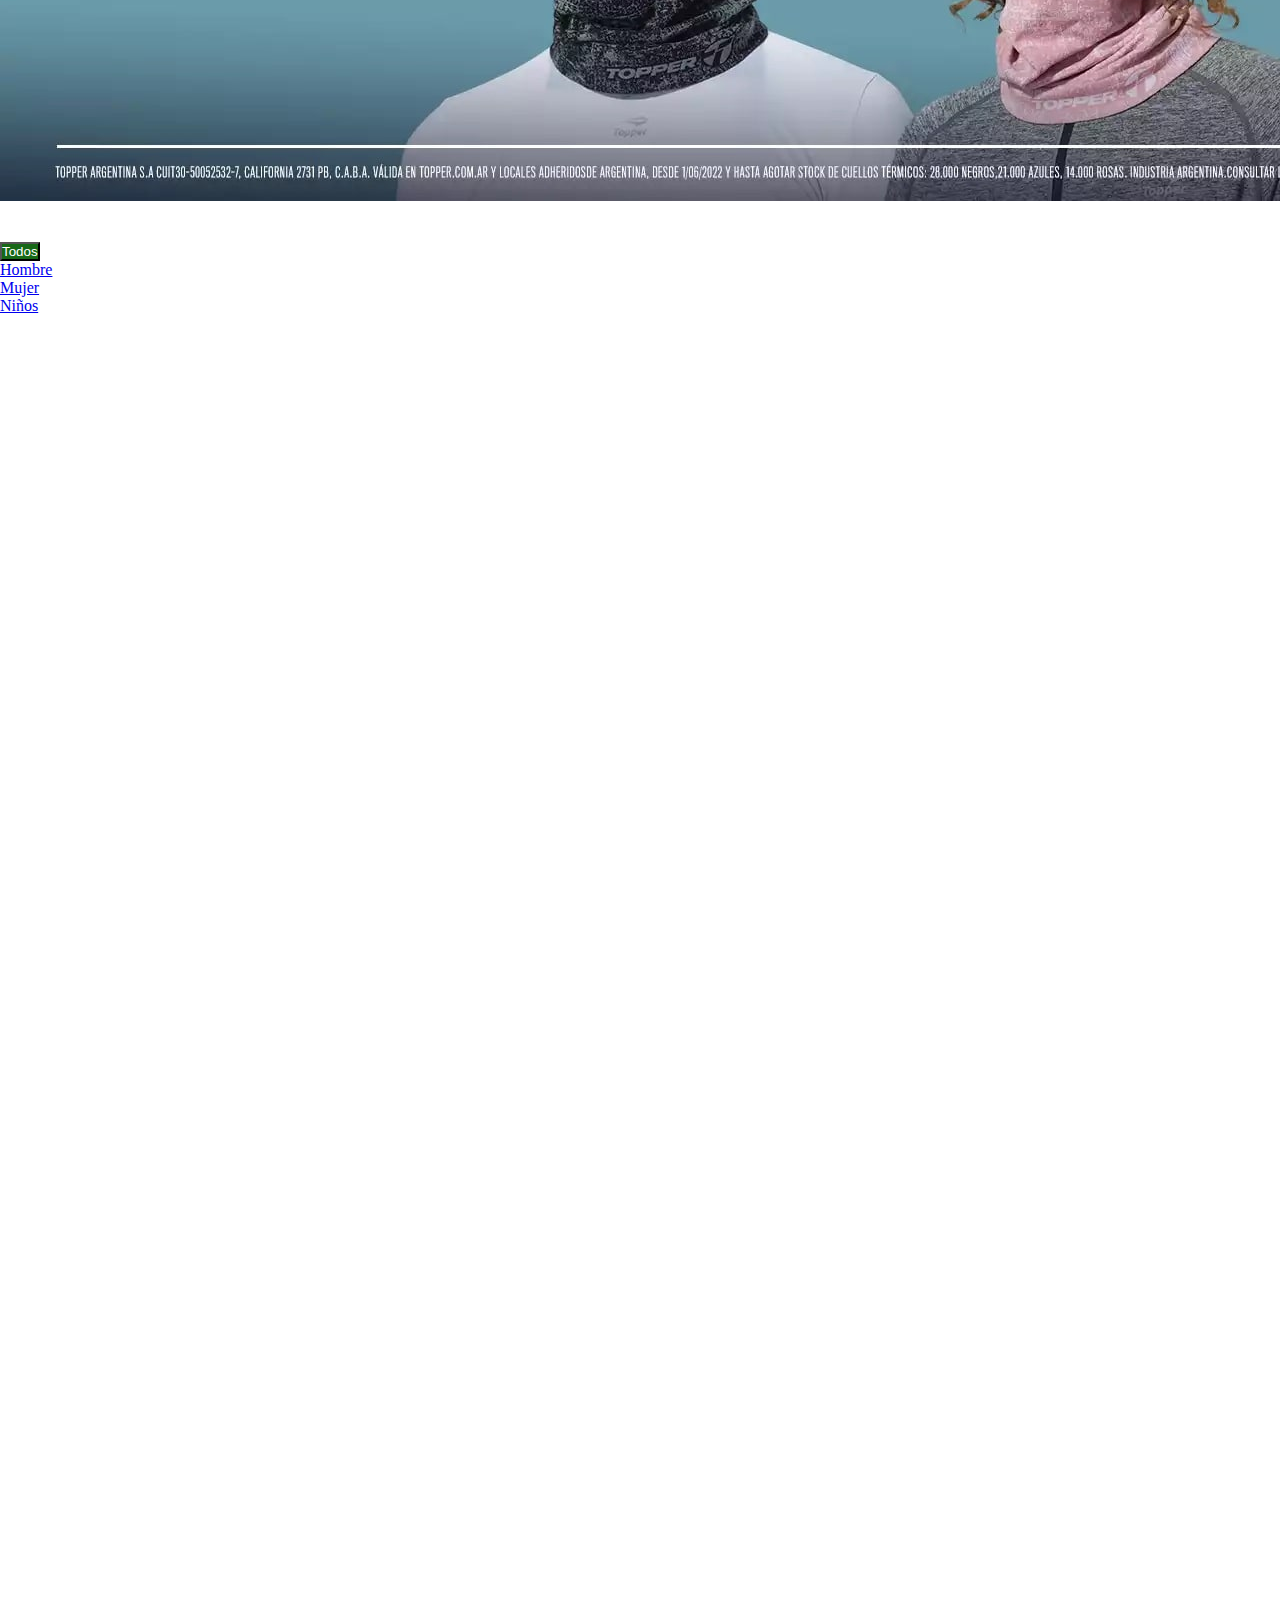
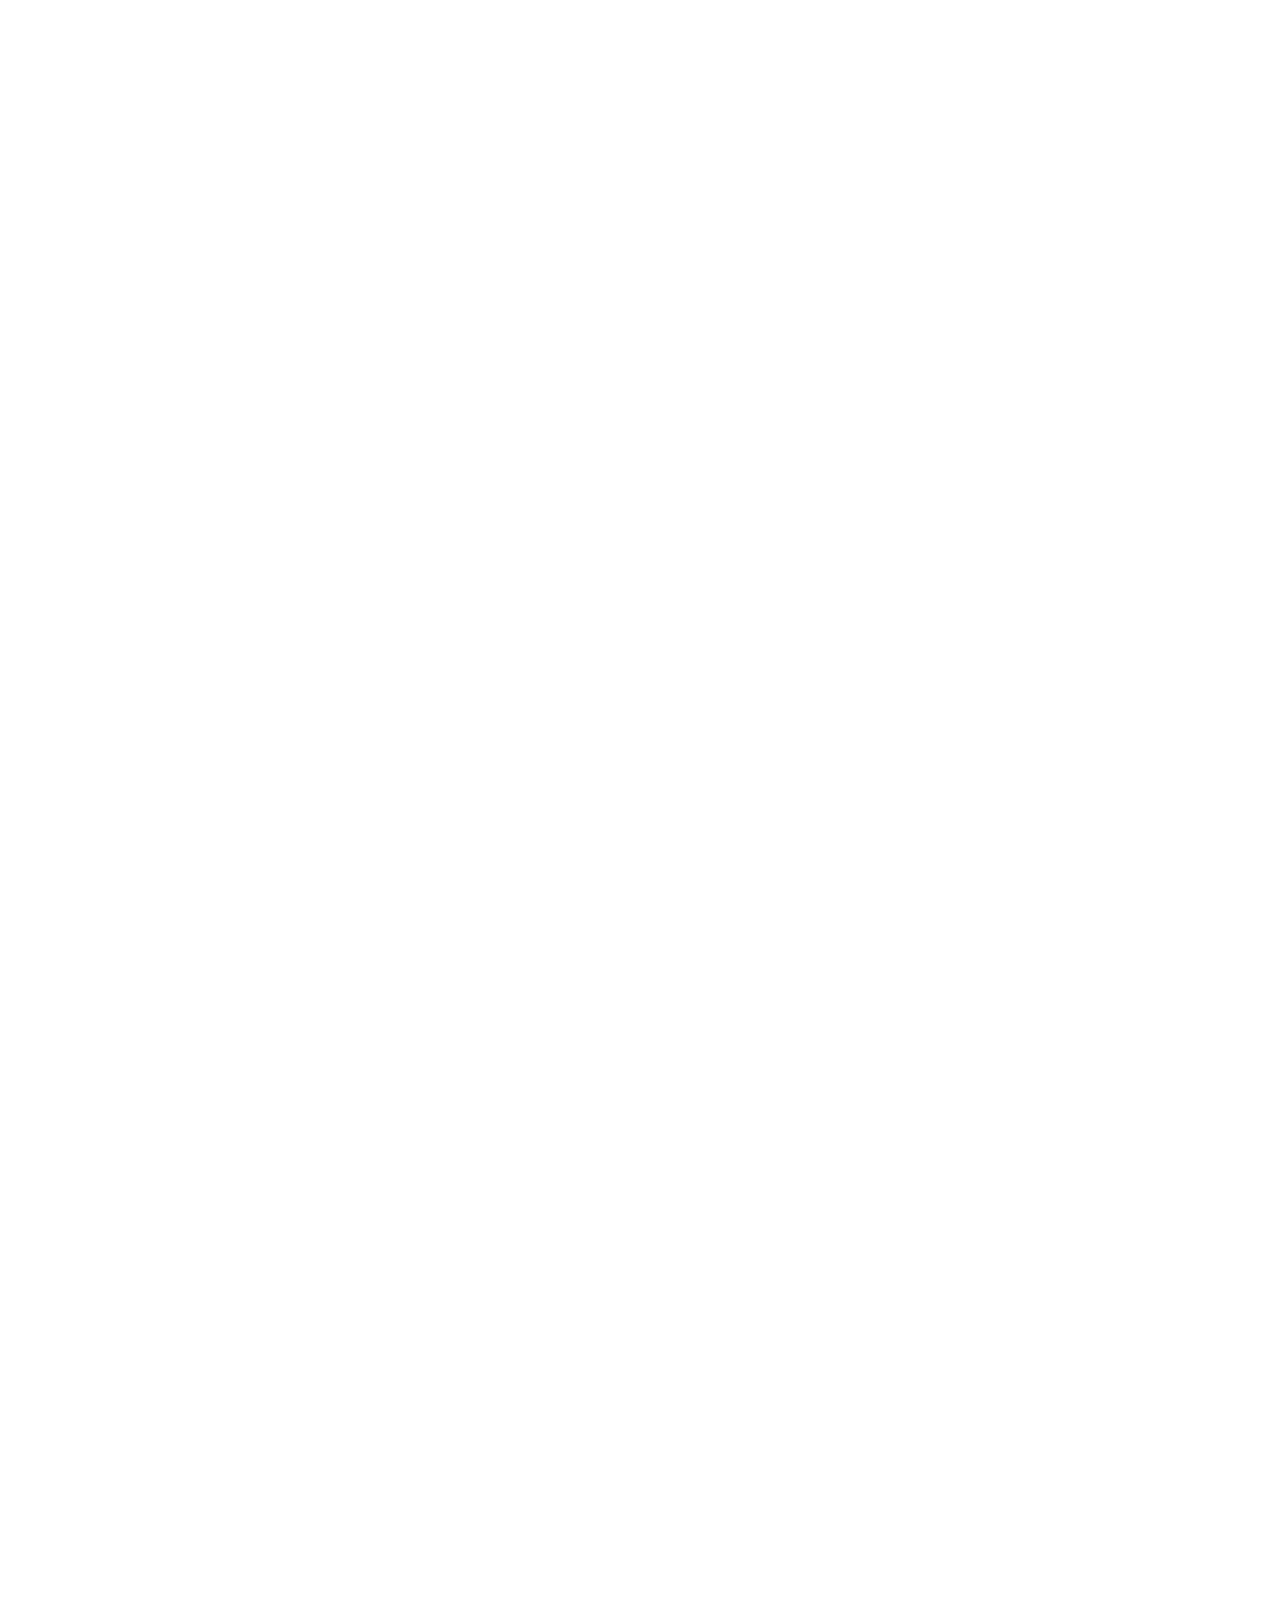
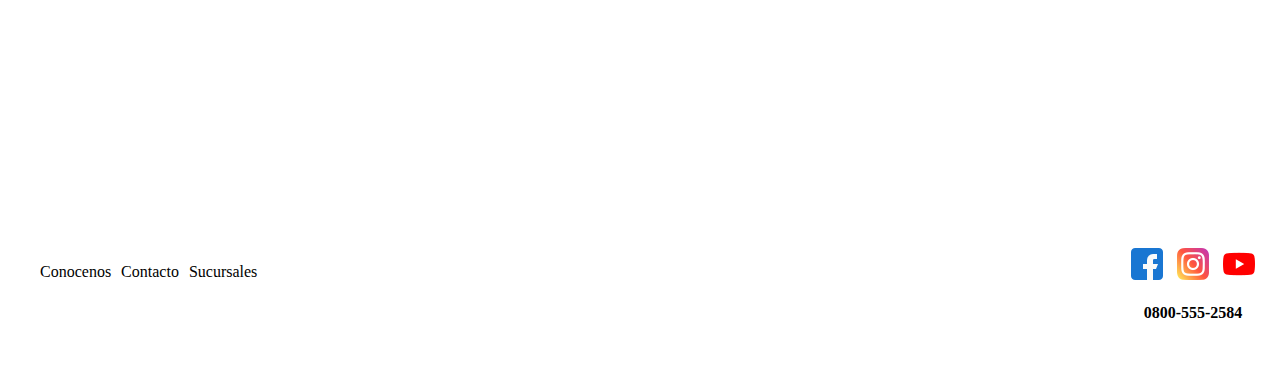
==== commit 9254de08: "Se corrige posicion del icono de oferta y se agrega animacion a los h2 de cada seccion" ====
--- a/index.html
+++ b/index.html
@@ -113,7 +113,7 @@
         <div class="col-12">
           <main class="main">
 
-              <h1 class="my-4 text-center">Conoce Nuestras Ofertas</h1>
+              <h1 class="my-4 text-center" data-aos="zoom-in" data-aos-delay="400" data-aos-duration="800">Conoce Nuestras Ofertas</h1>
 
               <div class="dropdown my-4 text-center">
                 <button class="btn btn-success dropdown-toggle px-5 py-0" type="button" id="dropdownMenuButton1" data-bs-toggle="dropdown" aria-expanded="false">
--- a/asset/css/style.css
+++ b/asset/css/style.css
@@ -9,6 +9,11 @@
 /*Variables*/
 /*Se crea esta variable para cumplior con las consignas del desafio ya que no haria falta porqueno se reutiliza muchas veces*/
 /*map para los estilos de las tarjetas*/
+/*Clase para sacar categoria de oferta*/
+.noOferta {
+  display: none;
+}
+
 /*Se genera estas clases para poder diferenciar las tarjetas de cada seccion*/
 .tarjeta--oferta {
   border: 5px outset rgba(247, 39, 12, 0.42);
@@ -39,6 +44,7 @@
   margin: 15px;
   border-radius: 20px;
   box-shadow: 1px 1px 1px rgb(70, 69, 69);
+  position: relative; /**************/
 }
 .tarjeta:hover {
   margin-bottom: 0px;
@@ -79,7 +85,7 @@
   color: white;
   padding: 0px;
   font-size: 17px;
-  position: relative;
+  position: absolute;
   top: 6px;
   left: 190px;
   padding: 5px 0px;
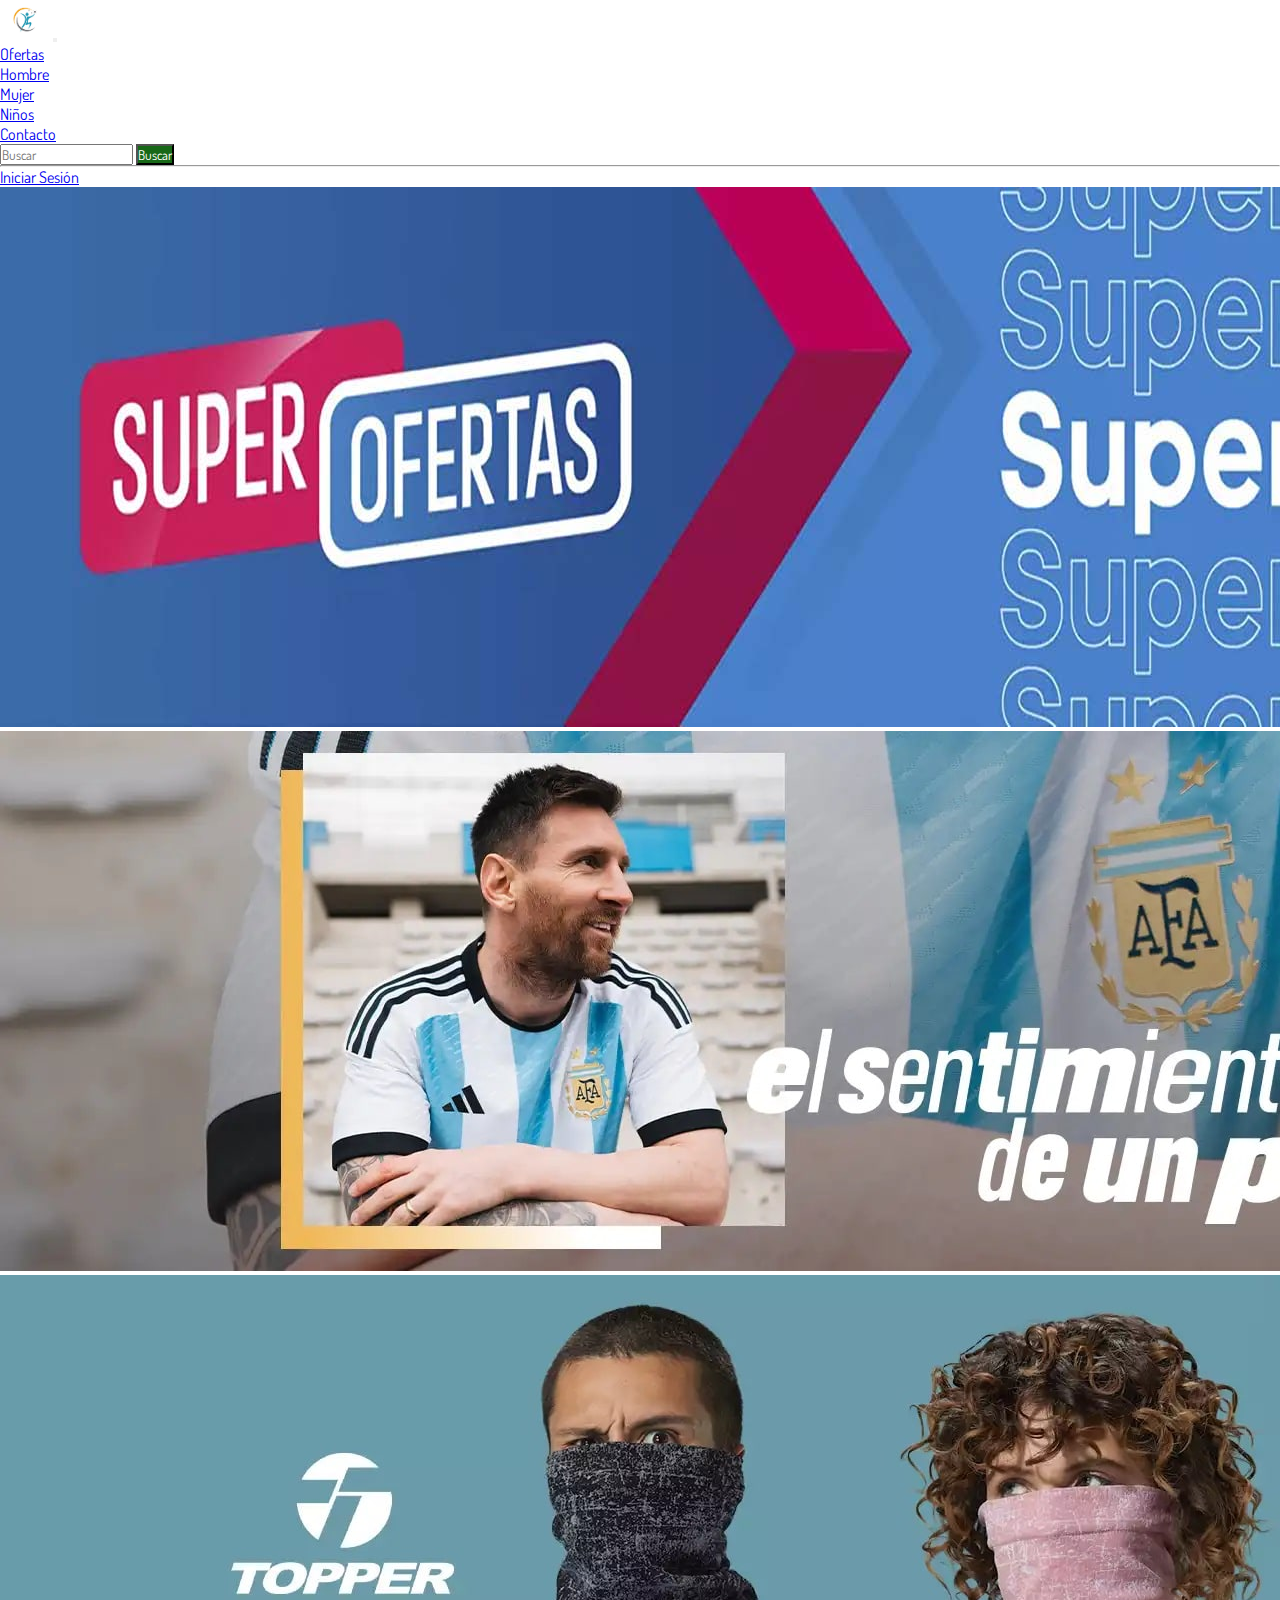
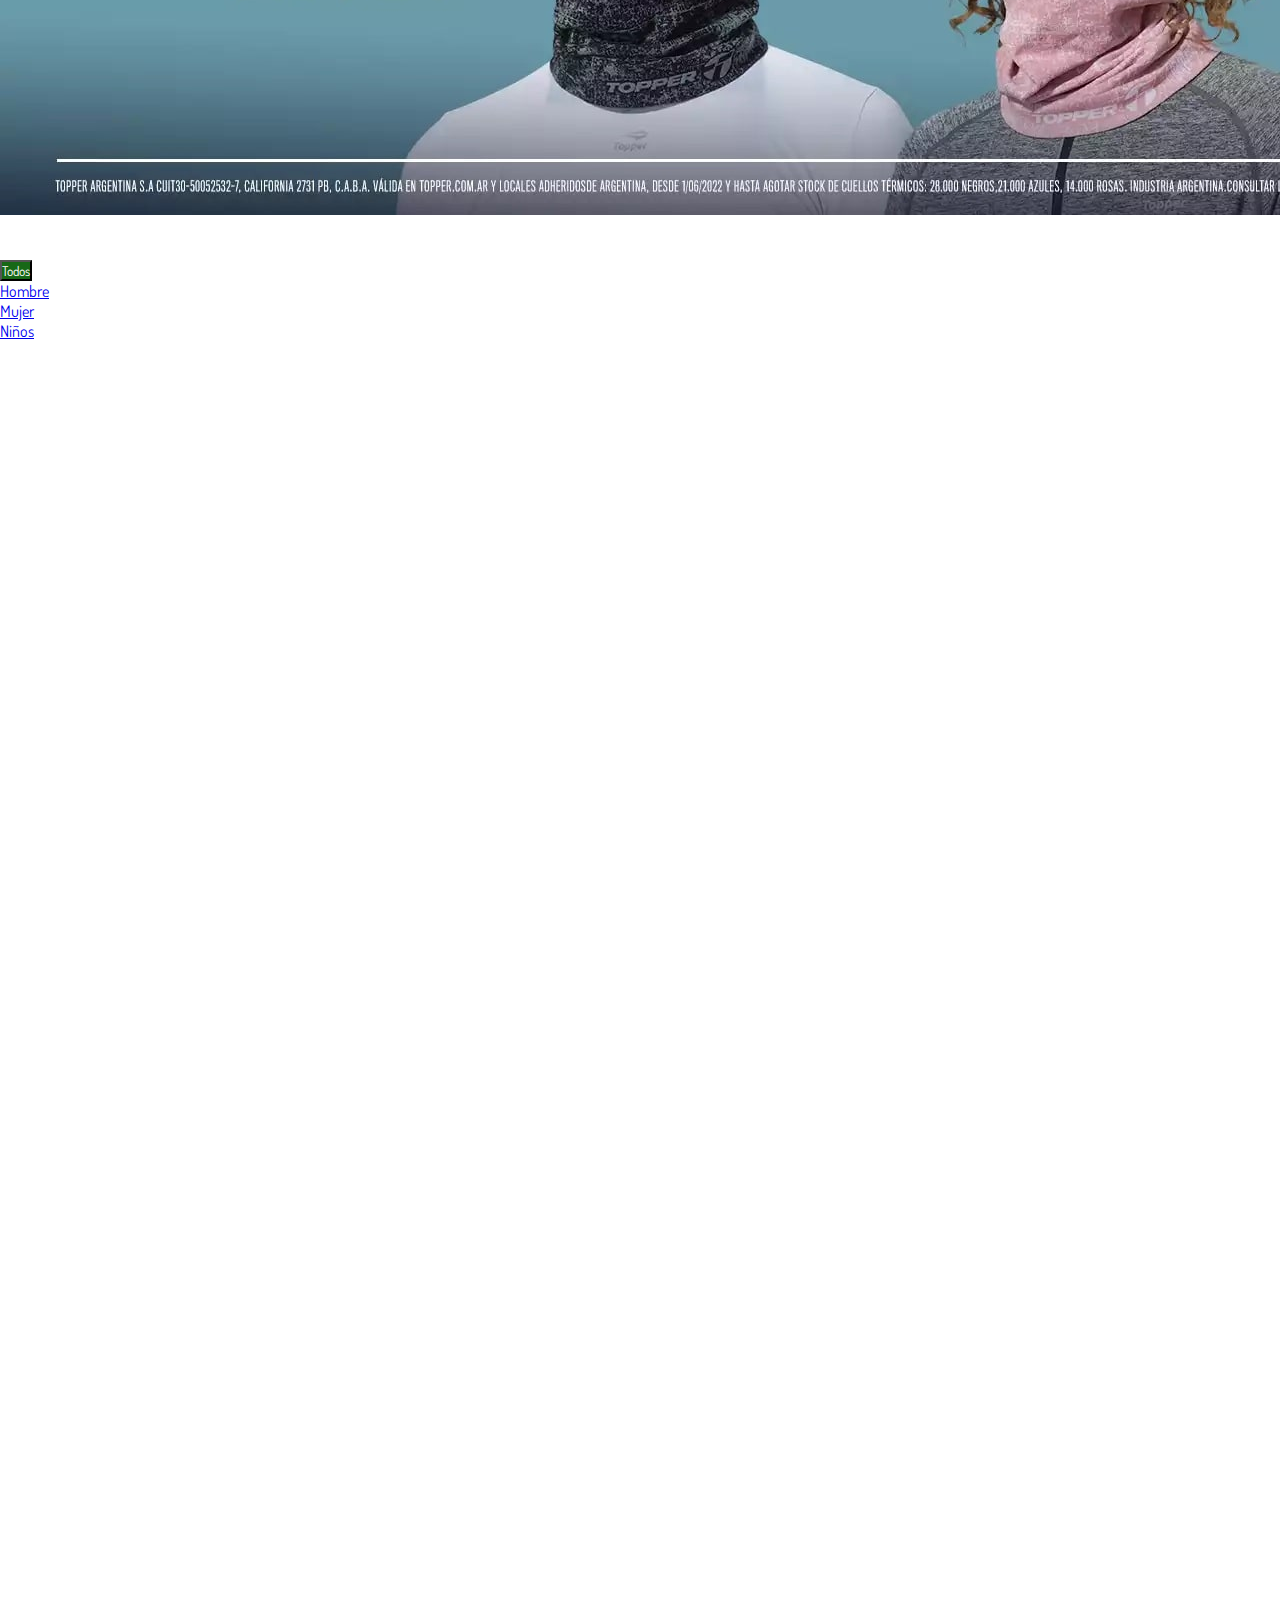
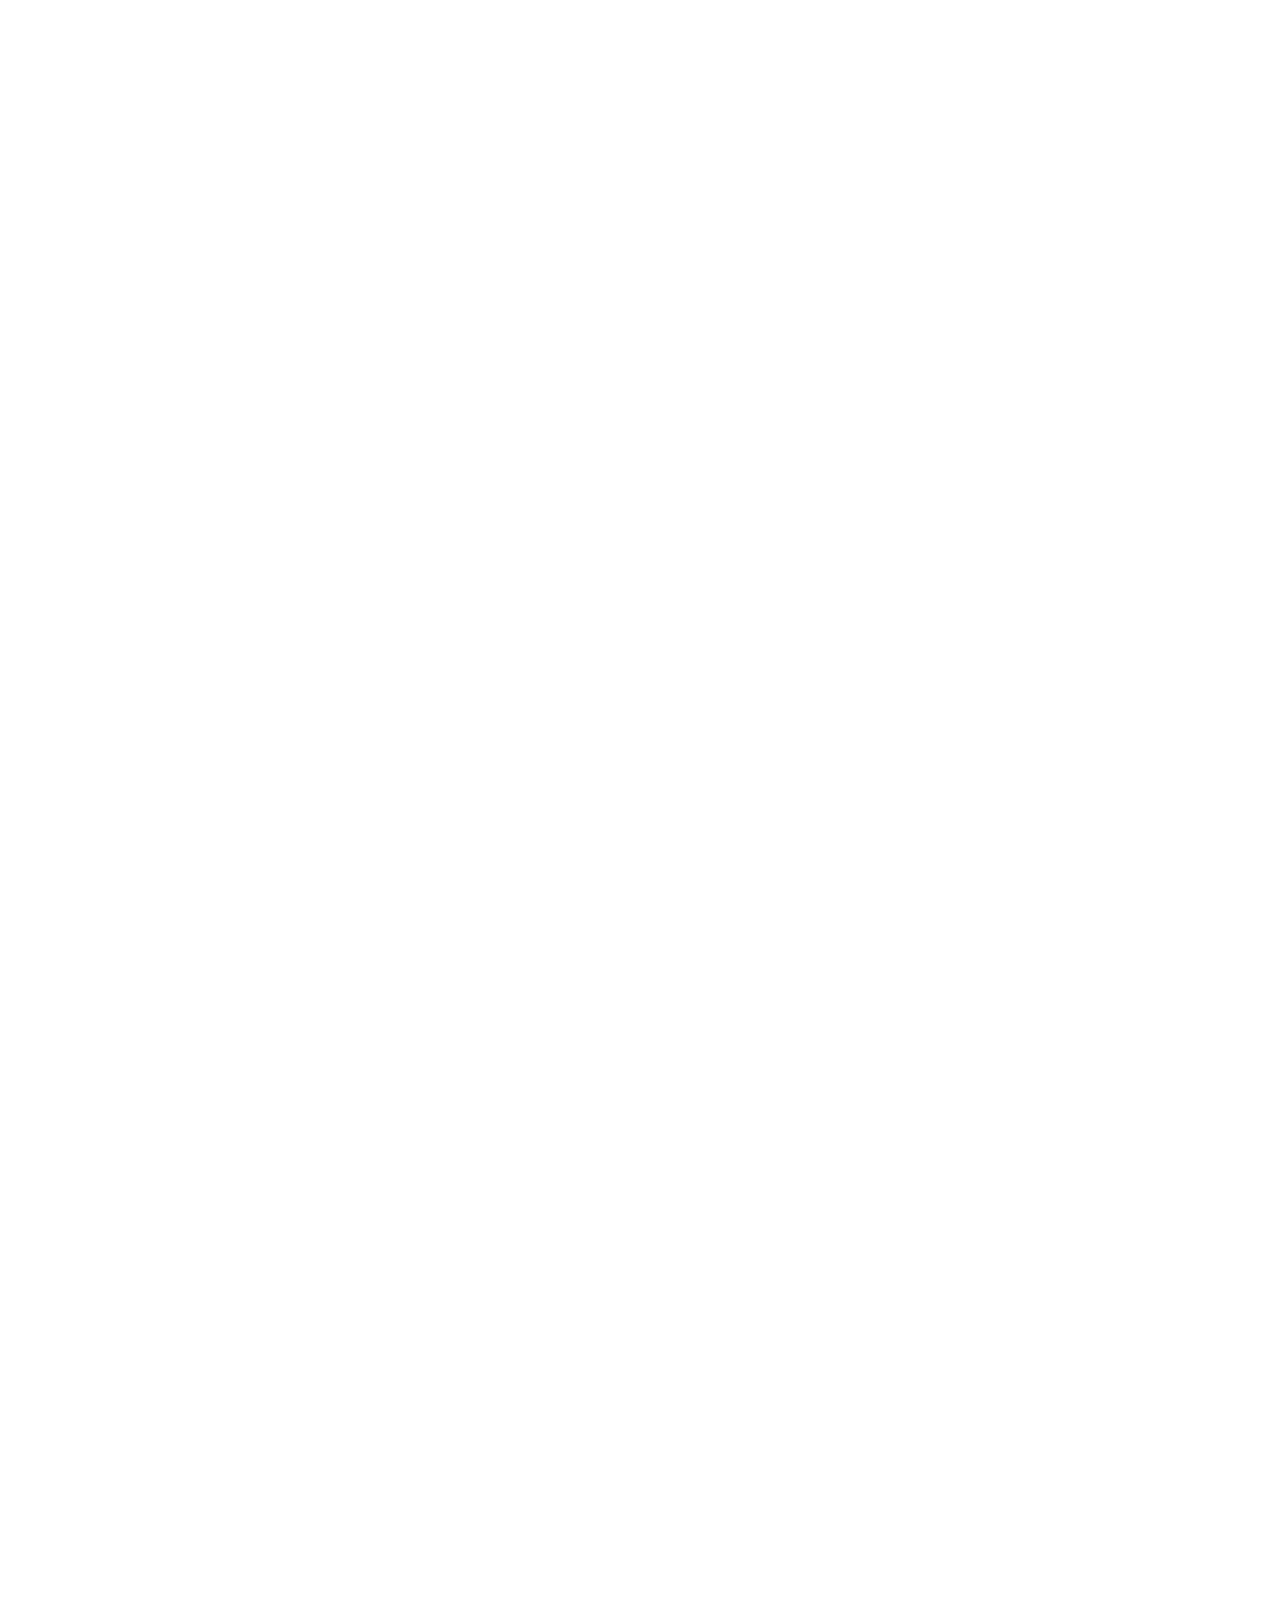
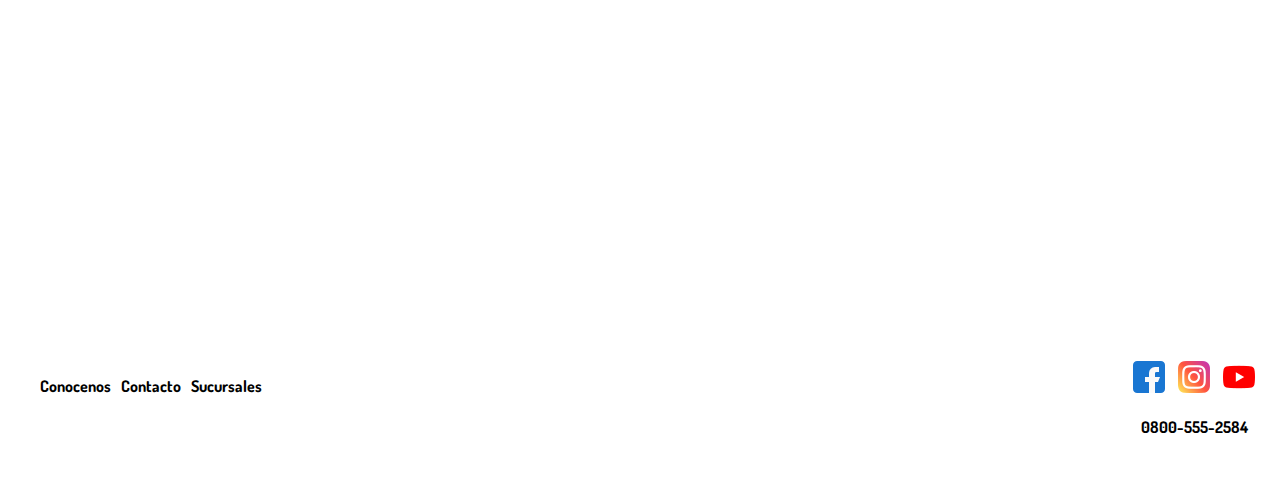
==== commit 2ee99c81: "Se crea seccion nosotros y sucursales, con sus respectivos estilos, animaciones estructuras en base " ====
--- a/index.html
+++ b/index.html
@@ -26,6 +26,11 @@
     <!-- CSS Propio-->
     <link rel="stylesheet" href="asset/css/style.css">
 
+    <!--FUENTES-->
+    <link rel="preconnect" href="https://fonts.googleapis.com">
+    <link rel="preconnect" href="https://fonts.gstatic.com" crossorigin>
+    <link href="https://fonts.googleapis.com/css2?family=Dosis:wght@300&display=swap" rel="stylesheet">
+
 </head>
 
 <body class="container-fluid">
@@ -228,9 +233,9 @@
 
           <footer class="footer ">
               <div class="linkFooter col-12 col-lg-3 justify-content-center">
-                  <a href="#"><li>Conocenos</li></a>
+                  <a href="pages/nosotros.html"><li>Conocenos</li></a>
                   <a href="pages/contacto.html"><li>Contacto</li></a>
-                  <a href="#"><li>Sucursales</li></a>
+                  <a href="pages/sucursales.html"><li>Sucursales</li></a>
               </div>
       
               <div class="col-9 col-sm-7 col-md-6 col-lg-4">
--- a/asset/css/style.css
+++ b/asset/css/style.css
@@ -4,6 +4,7 @@
   padding: 0;
   margin: 0;
   box-sizing: border-box;
+  font-family: "Dosis", sans-serif;
 }
 
 /*Variables*/
@@ -108,7 +109,7 @@
   color: #000; /*#37b611*/
   text-decoration: none;
   margin: 0 5px;
-  font-weight: 500;
+  font-weight: bold;
 }
 .footer .linkFooter a:hover {
   font-size: 1.5em;
@@ -170,4 +171,62 @@
     flex-direction: row;
     justify-content: space-between;
   }
+}
+/*Media para poder organizar las tarjetas de las sucursales*/
+@media (min-width: 600px) {
+  .sucursal {
+    display: flex;
+  }
+  .sucursal .datosSuc {
+    margin-left: 1rem;
+  }
+}
+main .header {
+  border-bottom: 1px solid rgb(216, 215, 215);
+  margin-top: 1rem;
+  margin-bottom: 1rem;
+}
+main .nosotros {
+  align-items: center;
+  border-bottom: 1px solid rgb(216, 215, 215);
+  margin-top: 2rem;
+  margin-bottom: 3rem;
+  padding-bottom: 1rem;
+}
+main .reglas {
+  padding: 1rem;
+}
+main .reglas .compra {
+  background-color: rgb(245, 245, 245);
+  padding: 1rem;
+}
+main .reglas .stock {
+  background-color: rgb(245, 245, 245);
+  padding: 1rem;
+}
+
+.main .sucursales {
+  justify-content: center;
+}
+.main .sucursales h4 {
+  margin: 2rem;
+  padding-bottom: 1rem;
+  font-size: 19px;
+  border-bottom: 1px solid rgb(206, 204, 204);
+}
+.main .sucursales .sucursal {
+  justify-content: center;
+  padding: 1rem;
+  margin: 0px 1rem;
+  margin-bottom: 1.5rem;
+  border-bottom: 1px solid rgb(194, 192, 192);
+  background-color: rgb(245, 243, 243);
+  align-items: center;
+}
+.main .sucursales .sucursal:hover {
+  background-color: rgb(182, 245, 182);
+}
+.main .sucursales .sucursal .datosSuc {
+  margin-top: 2rem;
+  font-size: 13px;
 }/*# sourceMappingURL=style.css.map */